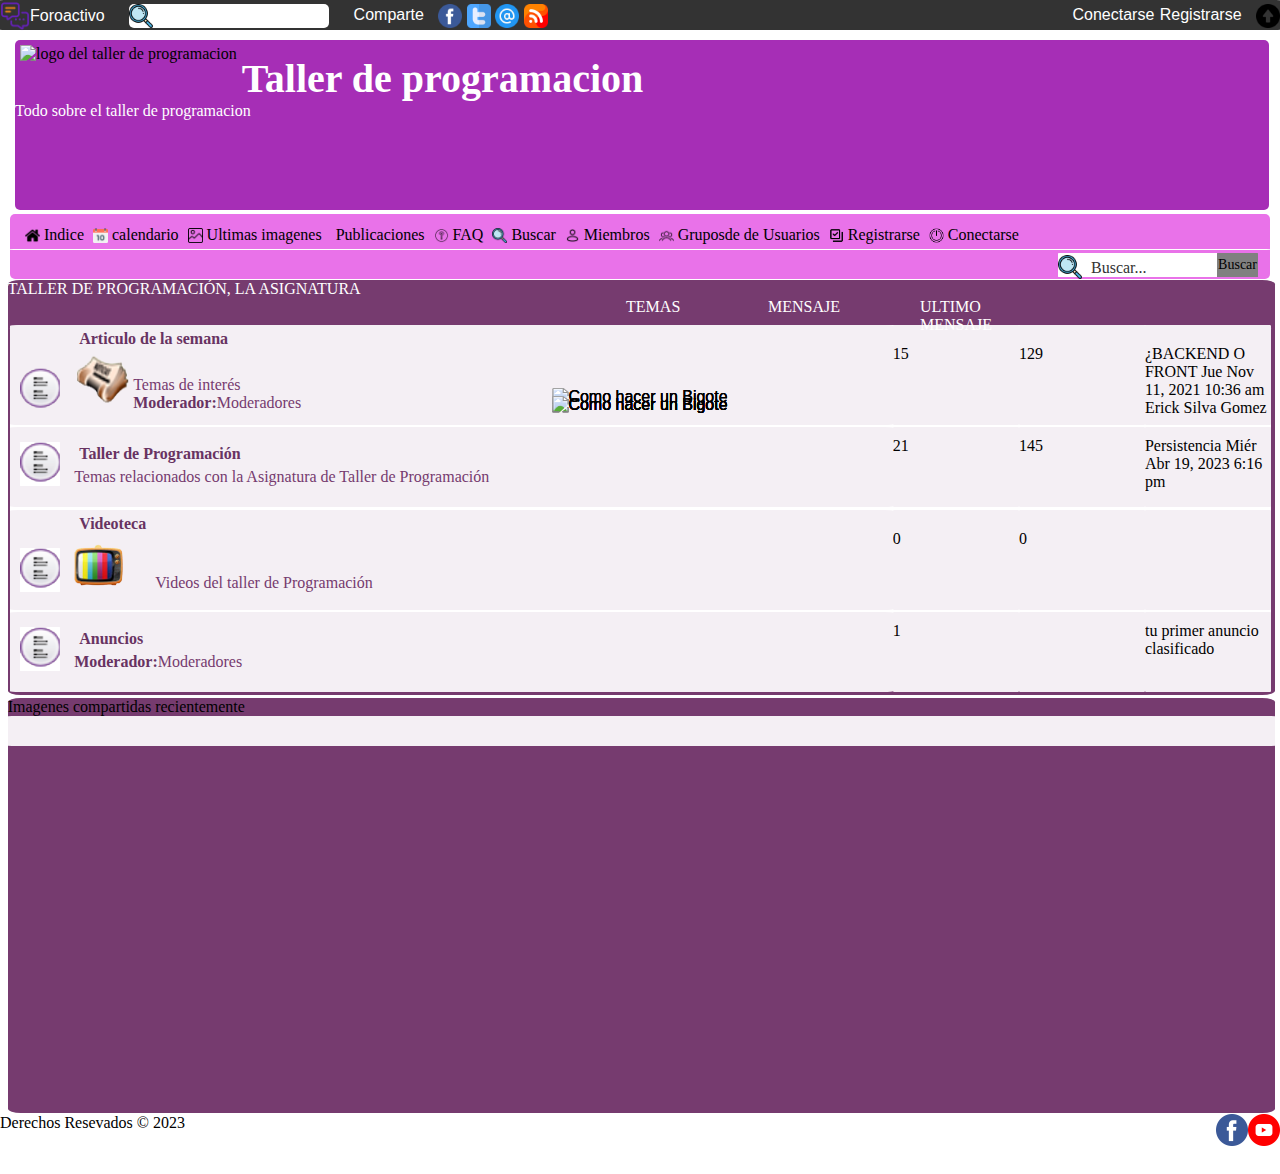
==== index.html @ 6549042c "imagenes vega" ====
<!DOCTYPE html>
<html lang="en">
<head>
    <meta charset="UTF-8">
    <meta name="viewport" content="width=device-width, initial-scale=1.0">
    <link rel="stylesheet" href="./style.css">
    <title>Taller de programacion</title>
</head>
<body style="margin-top: 30px;">
    <contenedor>
        <div class="toolbar">
            <div class="foroactivo-izquierda">
                <div class="foroactivo-icon"></div>
                <div class="foroactivo-texto">Foroactivo</div>
            </div>   
            <div class="search">
                <div class="lupa"></div>
            </div> 
            <div class="comparte">Comparte
                <div class="comparte-fb"></div>
                <div class="comparte-tw"></div>
                <div class="comparte-arroba"></div>
                <div class="comparte-rss"></div>
            </div>
            <div class="foroactivo-derecho">
                <div class="conectarse">Conectarse</div>
                <div class="registrarse">Registrarse</div>
                <div class="up"></div>
            </div>
        </div>
        <div class="header">
            <div class="logo">
                <picture>
                    <img src="https://i.servimg.com/u/f49/19/27/49/47/meet_a10.png" alt="logo del taller de programacion">
                </picture>
            </div>
            <div class="titulo">
                <h1 a>Taller de programacion</h1>
            </div>
            <p1>Todo sobre el taller de programacion</p1>
        </div>
        <div class="barradenavegacion">
            <div class="listanavegacion">
                <div class="indice"></div>
                <div class="indice-texto">Indice</div>
                <div class="calendario"></div>
                <div class="calendario-texto"> calendario</div>
                <div class="ultimasimagenes"></div>
                <div class="ultimasimagenes-texto">Ultimas imagenes</div>
                <div class="publicaciones-texto">Publicaciones</div>
                <div class="help"></div>
                <div class="help-texto">FAQ</div>
                <div class="buscar"></div>
                <div class="buscar-texto">Buscar</div>
                <div class="user"></div>
                <div class="user-texto">Miembros</div>
                <div class="miembros"></div>
                <div class="miembros-texto">Gruposde de Usuarios</div>
                <div class="register"></div>
                <div class="register-texto">Registrarse</div>
                <div class="on"></div>
                <div class="on-texto">Conectarse</div>
            </div>
            <div class="segundo-search">
                <div class="search2">
                    <div class="lupa2"></div>
                    <div class="search2-texto">Buscar...</div>
                    <div class="botonsearch">Buscar</div>
                </div> 
            </div>
        </div>
        <div class="taller-progra">
            <div class="Titulo-block"><p id="titulo-taller">TALLER DE PROGRAMACIÓN, LA ASIGNATURA</p></div>
        
            <div class="clasific">
                <div class="ttl-ultimos"><p id="titulo-taller">ULTIMO MENSAJE</p></div>
                <div class="ttl-mensaje"><p id="titulo-taller">MENSAJE</p></div>
                <div class="ttl-temas"><p id="titulo-taller">TEMAS</p></div>
                
                
            </div>
            
            <div class="cuadro-ops">
                <div class="articulo">
                    <div class="img-text-1">
                        <img src="./assets/button-text.png" id="img-btn-text-1">
                    </div>
                    <div class="text-titulo">
                        <p id="titulo-tllr-prg">Articulo de la semana</p>
                        <div class="img-libro"><img src="./assets/librito-p.png" id="librito"></div>
                        <div class="descrip-text">
                            <p1 id="desc-text-t">Temas de interés</p1>
                            <div class="subtext">                                                                                                                                                                                               
                                <p2 id="prrf-sup">Moderador:</p2><p3 id="prrf-sup-1">Moderadores</p3>
                            </div>
                        </div>
                         
                    </div>      
                </div>
                <div class="ultimo-cuadro"><p id="cuadro-espacio">¿BACKEND O FRONT   Jue Nov 11, 2021 10:36 am
                    Erick Silva Gomez </p></div> 
                <div class="mensaje-cuadro"><p id="cuadro-espacio">129</p></div>   
                <div class="temas-cuadro"><p id="cuadro-espacio">15</p></div>
                <div class="taller">
                    <div class="img-text-2"><img src="./assets/button-text.png" id="img-btn-text-2"></div>
                    <div class="text-titulo"><p id="titulo-tllr-prg">Taller de Programación</p>
                        <div class="descrip-text">
                            <p1 id="desc-text-t">Temas relacionados con la Asignatura de Taller de Programación</p1>
                        </div>
                    </div>
                </div>
                <div class="ultimo-cuadro-2"><p id="cuadro-espacio">Persistencia Miér Abr 19, 2023   6:16 pm</p></div> 
                <div class="mensaje-cuadro-2"><p id="cuadro-espacio">145</p></div>   
                <div class="temas-cuadro-2"><p id="cuadro-espacio">21</p></div>
                <div class="videoteca">
                    <div class="img-text-3"><img src="./assets/button-text.png" id="img-btn-text-3"></div>
                    <div class="text-titulo"><p id="titulo-tllr-prg">Videoteca</p>
                        <div class="img-tv"><img src="assets/tv-img.png" id="tv-dim"></div>
                    </div>
                    <div class="descrip-text">
                        <p1 id="desc-text-t">Videos del taller de Programación</p1><p2></p2>
                    </div>
                </div>
                <div class="ultimo-cuadro-3"><p id="cuadro-espacio"></p></div> 
                <div class="mensaje-cuadro-3"><p id="cuadro-espacio">0</p></div>   
                <div class="temas-cuadro-3"><p id="cuadro-espacio">0</p></div>
                <div class="anuncios">
                    <div class="img-text-4"><img src="./assets/button-text.png" id="img-btn-text-4"></div>
                    <div class="text-titulo"><p id="titulo-tllr-prg">Anuncios</p>
                        <div class="descrip-text"><p2 id="prrf-sup">Moderador:</p2><p3 id="prrf-sup-1">Moderadores</p3></div>
                    </div>
                </div>
                <div class="ultimo-cuadro-4"><p id="cuadro-espacio">tu primer anuncio clasificado</p></div> 
                <div class="mensaje-cuadro-4"><p id="cuadro-espacio"></p></div>   
                <div class="temas-cuadro-4"><p id="cuadro-espacio">1</p></div>
            </div>
        </div>
        <div class="imgs">
            <div class="title">
                <p id="title-imgs">Imagenes compartidas recientemente</p>
            </div>
            <div class="img-container">
                <div class="image_column">
                    <div class="image_item">
                        <img src="https://2img.net/280x/i.servimg.com/u/f61/20/51/31/27/captur11.png" loading="lazy" height="177" width="250" alt="Como hacer un Bigote">
                    </div>
                    <div class="image_item">
                        <img src="https://2img.net/280x/i.servimg.com/u/f47/20/51/31/13/mostac12.png" loading="lazy" height="153" width="250" alt="Como hacer un Bigote">
                    </div>
                    <div class="image_item">
                        <img src="https://2img.net/280x/i.servimg.com/u/f51/20/51/31/17/princi11.png" loading="lazy" height="154" width="250" alt="Como hacer un Bigote">
                    </div>
                </div>
                <div class="image_column">
                    <div class="image_item">
                        <img src="https://2img.net/280x/i.servimg.com/u/f61/20/51/31/27/captur10.png" loading="lazy" height="177" width="250" alt="Como hacer un Bigote">
                    </div>
                    <div class="image_item">
                        <img src="https://2img.net/280x/i.servimg.com/u/f90/20/48/22/73/bigote10.png" loading="lazy" height="153" width="250" alt="Como hacer un Bigote">
                    </div>
                    <div class="image_item">
                        <img src="https://2img.net/280x/i.servimg.com/u/f47/20/51/31/13/bigote13.png" loading="lazy" height="154" width="250" alt="Como hacer un Bigote">
                    </div>
                </div>
                <div class="image_column">
                    <div class="image_item">
                        <img src="https://2img.net/280x/i.servimg.com/u/f90/20/48/22/73/bigote12.png" loading="lazy" height="177" width="250" alt="Como hacer un Bigote">
                        
                    </div>
                    <div class="image_item">
                        <img src="https://2img.net/280x/i.servimg.com/u/f90/20/48/22/73/bigote11.png" loading="lazy" height="153" width="250" alt="Como hacer un Bigote">
                    </div>
                    <div class="image_item">
                        <img src="https://2img.net/280x/i.servimg.com/u/f51/20/51/31/17/2_codi11.png" loading="lazy" height="154" width="250" alt="Como hacer un Bigote">
                    </div>
                </div>
            </div>
        </div>
    </div>
        <footer>
            <div>
                <span>Derechos Resevados © 2023</span>
            </div>
            <div class="social-container">
                <a href="Colocar el perfil de facebook url"><i class="icon icon-facebook icon-accebility"></i></a>
                <a href="Colocar el perfil de youtube url"><i class="icon icon-youtube icon-accebility"></i></a>
            </div>
        </footer>
    </contenedor>
</body>
</html>
---- style.css ----
*{
    margin: 0;
    padding: 0;
    box-sizing: border-box;
    border-radius: 1%;
}
body{
    margin: 0;
    padding: 10px 0;
    background-color: #fff;
    background-attachment: scroll;
}
contenedor{
    width: 98%;
    margin: 0 auto;
    background-color: #fff;
    padding: 5px;
    min-width: 768px;
}
.toolbar{
    min-width: 980px;
    width: 100%;
    position: fixed!important;
    top: 0;
    right: 0;
    left: 0;
    height: 30px;
    background-color:#333;
    color: #fff;
    font-family: helvetica,Verdana,Arial;
    font-size: 16px;
    z-index: 20002;
}
.foroactivo-izquierda{
    display:inline-flex!important;
    visibility: visible!important;
    width: auto!important;
    height: auto!important;
    line-height: 30px!important;
    vertical-align: middle  ;
}
.foroactivo-icon{
    visibility: visible!important;
    background-repeat: no-repeat;
    background-image: url(/assets/img1.png);
    background-size: 30px;
    width: 30px;
    height: 30px;
}
.foroactivo-texto{
    vertical-align: middle;
    visibility: visible!important;
    text-decoration: none!important;
    line-height: 30px!important;
}
.search{
    margin-left: 20px;
    vertical-align: middle;
    height: 24px;
    background-color: white;
    width: 200px;
    display: inline-block;
    border-radius: 5px;
    line-height: 24 px;
}
.lupa{
    background-repeat: no-repeat;
    background-image: url(/assets/img2.png);
    background-size: 24px;
    width: 24px;
    height: 24px;
}
.comparte{
    margin-left: 20px;
    font-size: 16px;
    line-height: 30px;
    display: inline-block;
}
.comparte-fb{
    margin-left: 10px;
    background-image: url(/assets/facebook.png);
    background-size: 24px;
    width: 24px;
    height: 24px;
    background-repeat: no-repeat;
    display: inline-block;
    vertical-align: middle;
}
.comparte-tw{
    background-image: url(/assets/twitter.png);
    background-size: 24px;
    width: 24px;
    height: 24px;
    background-repeat: no-repeat;
    display: inline-block;
    vertical-align: middle;

}
.comparte-arroba{
    background-image: url(/assets/arroba.png);
    background-size: 24px;
    width: 24px;
    height: 24px;
    background-repeat: no-repeat;
    display: inline-block;
    vertical-align: middle;

}
.comparte-rss{
    background-image: url(/assets/rss.png);
    background-size: 24px;
    width: 24px;
    height: 24px;
    background-repeat: no-repeat;
    display: inline-block;
    vertical-align: middle;
}
.foroactivo-derecho{
    font-size: 16px;
    vertical-align: middle;
    float: right;
}
.conectarse{
    margin-left: 10px;
    line-height: 30px;
    display: inline-block;
}
.registrarse{
    margin-left: 1px;
    line-height: 30px;
    display: inline-block;
}
.up{
    background-image: url(/assets/up.png);
    background-repeat: no-repeat;
    background-size: 24px;
    width: 24px;
    height: 24px;
    margin-left: 10px;
    display: inline-block;
    vertical-align: middle;
}
.header{
    margin-left: 10px;
    margin-right: 10px;
    border-radius: 5px;
    display: inline-block;
    background-color: rgb(166, 46, 182);
    width: 98%;
    height: 170px;
    margin-bottom: 4px;
}   
.logo{
    float: left;
    padding: 5px;

}

.titulo{
    color: #fff;
    font-size: 20px;
    font-weight: 700;
    padding-top: 15px;
}
p1{
    color: #fff;
}
.barradenavegacion{
    display: block;
    clear: both;
    background-color: rgb(233, 114, 233);
    padding: 0 10px;
    height: 65px;
    margin-top: 0 -10px;
    border-bottom: 1px;
    text-align: left;
    line-height: 65px;
    margin-left: 10px;
    margin-right: 10px;
    border-radius: 5px;
    box-sizing: border-box;
    position: relative;
}
.listanavegacion{
    margin: 5px auto;
    width: auto;
    height: 30px;
    box-sizing: border-box;
    vertical-align: middle;
    display: inline-block;
    line-height: 30px;
    position: absolute;
    top: 0px;
}
.indice{
    background-image: url(/assets/home.png);
    background-repeat: no-repeat;
    background-size: 15px;
    width: 15px;
    height: 15px;
    margin-left: 5px;
    display: inline-block;
    vertical-align: middle;
}
.indice-texto{
    display: inline-block;
    vertical-align: middle;
    width: auto;
    height: 30px;
}
.calendario{
    margin-left: 10px;
    background-image: url(/assets/calendar.png);
    background-size: 15px;
    width: 15px;
    height: 15px;
    margin-left: 5px;
    display: inline-block;
    vertical-align: middle;
}
.calendario-texto{
    display: inline-block;
    vertical-align: middle;
    width: auto;
    height: 30px;
}
.ultimasimagenes{
    margin-left: 10px;
    background-image: url(/assets/image.png);
    background-size: 15px;
    width: 15px;
    height: 15px;
    margin-left: 5px;
    display: inline-block;
    vertical-align: middle;
}
.ultimasimagenes-texto{
    display: inline-block;
    vertical-align: middle;
    width: auto;
    height: 30px;
}
.publicaciones-texto{
    margin-left: 10px;
    display: inline-block;
    vertical-align: middle;
    width: auto;
    height: 30px;  
}
.help{
    margin-left: 10px;
    background-image: url(/assets/help.png);
    background-size: 15px;
    width: 15px;
    height: 15px;
    margin-left: 5px;
    display: inline-block;
    vertical-align: middle;
}
.help-texto{
    display: inline-block;
    vertical-align: middle;
    width: auto;
    height: 30px;
}
.buscar{
    margin-left: 10px;
    background-image: url(/assets/img2.png);
    background-size: 15px;
    width: 15px;
    height: 15px;
    margin-left: 5px;
    display: inline-block;
    vertical-align: middle;
}
.buscar-texto{
    display: inline-block;
    vertical-align: middle;
    width: auto;
    height: 30px;
}
.user{
    margin-left: 10px;
    background-image: url(/assets/user.png);
    background-size: 15px;
    width: 15px;
    height: 15px;
    margin-left: 5px;
    display: inline-block;
    vertical-align: middle;
}
.user-texto{
    display: inline-block;
    vertical-align: middle;
    width: auto;
    height: 30px;
}
.miembros{
    margin-left: 10px;
    background-image: url(/assets/member.png);
    background-size: 15px;
    width: 15px;
    height: 15px;
    margin-left: 5px;
    display: inline-block;
    vertical-align: middle;
}
.miembros-texto{
    display: inline-block;
    vertical-align: middle;
    width: auto;
    height: 30px;
}
.register{
    margin-left: 10px;
    background-image: url(/assets/check.png);
    background-size: 15px;
    width: 15px;
    height: 15px;
    margin-left: 5px;
    display: inline-block;
    vertical-align: middle;
}
.register-texto{
    display: inline-block;
    vertical-align: middle;
    width: auto;
    height: 30px;
}
.on{
    margin-left: 10px;
    background-image: url(/assets/on.png);
    background-size: 15px;
    width: 15px;
    height: 15px;
    margin-left: 5px;
    display: inline-block;
    vertical-align: middle;
}
.on-texto{
    display: inline-block;
    vertical-align: middle;
    width: auto;
    height: 30px;
}
.segundo-search{
    display:inline-block;
    align-items: center;
    margin-left: 15px;
    padding: 0 10px;
    width: 100%;
    height: 30px;
    box-sizing:border-box;
    line-height: 30px;
    position: absolute;
    right: 0;
    bottom: 0;
    border-top:1px solid white ;
}
.search2{
    float: right;
    margin-top: 3px;
    margin-right: 2px;
    vertical-align:middle;
    height: 24px;
    background-color: white;
    width: 200px;
    line-height: 24 px;
    border-color: #333;
    border-width:3px ;
}
.lupa2{
    display: inline-block;
    background-repeat: no-repeat;
    background-image: url(/assets/img2.png);
    background-size: 24px;
    width: 24px;
    height: 24px;
}
.search2-texto{
    display: inline-block;
    margin-left: 5px;
    vertical-align:super;
    color: #333;
}
.botonsearch{
    float: right;
    vertical-align: middle;
    background-color:gray;
    padding: 1px 1px;
    color: black;
    line-height: 22px;
    margin-left: 10px;
    width:auto;
    margin-bottom: 1px;
    font-size: 14px;
}
.hero{
    background-color: white;
}
footer{
    display:flex;
    justify-content: space-between;
}
.social-container{
    display:flex;
}
.icon-facebook{
background: url(./assets/facebook.png) no-repeat top left;
background-size:32px;
}
.icon-youtube{
background: url(./assets/youtube.png)no-repeat top left;
background-size:32px;
}
.icon-accebility{
    display:flex;
    width:32px;
    height: 32px;
    background-position:0 0
}

/*JOSUE WILLIAM*/
.taller-progra{
    display: inline-block;
    width: 99%;
    height: 415px;
    margin-top: 0.1%;
    margin-left: 0.6%;
    margin-right: 0.6%;
    margin-block-end: 0.1%;
    background-color: #763B6F;
}
#titulo-taller{
    color: white;
}

.Titulo-block{
    display: inline-block;
}
.clasific{
    display: inline-block;
    
    width:80%;
    height: 20px;
}
.temas-cuadro{
    float: right;
    display: flex;
    background-color: #F4EFF4;
    width:10%;
    height: 100px;
    justify-content: center;
  align-items: center;
}
.mensaje-cuadro{
    float: right;
    display: flex;
    background-color: #F4EFF4;
    width:10%;
    height: 100px;
    justify-content: center;
  align-items: center;
}
.ultimo-cuadro{
    float: right;
    display: flex;
    background-color: #F4EFF4;
    width:10%;
    height: 100px;
    justify-content: center;
  align-items: center;
}

#cuadro-espacio{
    
    width:450px;
    height: 60px;
}
.espacio{
    display: inline-block;
    width:50px;
    height: 10px;
    background-color: red;
}
.ttl-temas{
    float: right;
    width:14%;
    height: 100px;
}
.ttl-mensaje{
    float: right;
    width:15%;
    height: 100px;
}
.ttl-ultimos{
    float: right;
    width:10%;
    height: 100px;
}
.cuadro-ops{
    display: block;
    width:99.5%;
    height: 350px;
    margin: 0.2%;
    background-color: white;
}


#titulo-tllr-prg{
    margin: 5px;
    color: #683362;
    font-weight: bold;
}

.articulo{
    display: inline-block;
    width:70%;
    height: 100px;
    margin-top: 0%;
    margin-left: 0%;
    margin-right: 0%;
    background-color: #F4EFF4;
}
.img-text-1{
    display: inline-block;
    margin-top: 10px;
    margin-bottom: 30px;
    margin-left: 10px;
    margin-right: 10px;
}
#img-btn-text-1{
    width: 40px;
    height: 40px;
}
.text-titulo{
    display: inline-block;
}
.img-libro{
    display: inline-block;
}
#librito{
    width: 55px;
    height: 55px;
}
.descrip-text{
    display: inline-block;
}
#desc-text-t{
    color: #763B6F;
}
#prrf-sup{
    color: #683362;
    font-weight: bold;
}
#prrf-sup-1{
    color: #763B6F;
}


.taller{
    display: inline-block;
    width:70%;
    height: 80px;
    margin-top: 0.2%;
    margin-left: 0%;
    margin-right: 0%;
    background-color: #F4EFF4;
}
.img-text-2{
    display: inline-block;
    margin-top: 15px;
    margin-bottom: 30px;
    margin-left: 10px;
    margin-right: 10px;
    background-color: white;
}
#img-btn-text-2{
    width: 40px;
    height: 40px;
}
.temas-cuadro-2{
    margin-top: 0.2%;
    float: right;
    display: flex;
    background-color: #F4EFF4;
    width:10%;
    height: 80px;
    justify-content: center;
  align-items: center;
}
.mensaje-cuadro-2{
    margin-top: 0.2%;
    float: right;
    display: flex;
    background-color: #F4EFF4;
    width:10%;
    height: 80px;
    justify-content: center;
  align-items: center;
}
.ultimo-cuadro-2{
    margin-top: 0.2%;
    float: right;
    display: flex;
    background-color: #F4EFF4;
    width:10%;
    height: 80px;
    justify-content: center;
  align-items: center;
}



.videoteca{
    display: inline-block;
    width:70%;
    height: 100px;
    margin-top: 0.2%;
    margin-left: 0%;
    margin-right: 0%;
    background-color: #F4EFF4;
}
.img-text-3{
    display: inline-block;
    margin-top: 15px;
    margin-bottom: 30px;
    margin-left: 10px;
    margin-right: 10px;
    background-color: white;
}
#img-btn-text-3{
    width: 40px;
    height: 40px;
}
#tv-dim{
    width: 50px;
    height: 50px;
}
.temas-cuadro-3{
    margin-top: 0.2%;
    float: right;
    display: flex;
    background-color: #F4EFF4;
    width:10%;
    height: 100px;
    justify-content: center;
  align-items: center;
}
.mensaje-cuadro-3{
    margin-top: 0.2%;
    float: right;
    display: flex;
    background-color: #F4EFF4;
    width:10%;
    height: 100px;
    justify-content: center;
  align-items: center;
}
.ultimo-cuadro-3{
    margin-top: 0.2%;
    float: right;
    display: flex;
    background-color: #F4EFF4;
    width:10%;
    height: 100px;
    justify-content: center;
  align-items: center;
}


.anuncios{
    display: inline-block;
    width:70%;
    height: 80px;
    margin-top: 0.2%;
    margin-left: 0%;
    margin-right: 0%;
    background-color: #F4EFF4;
}
.img-text-4{
    display: inline-block;
    margin-top: 15px;
    margin-bottom: 30px;
    margin-left: 10px;
    margin-right: 10px;
    background-color: white;
}
#img-btn-text-4{
    width: 40px;
    height: 40px;
}
.temas-cuadro-4{
    margin-top: 0.2%;
    float: right;
    display: flex;
    background-color: #F4EFF4;
    width:10%;
    height: 80px;
    justify-content: center;
  align-items: center;
}
.mensaje-cuadro-4{
    margin-top: 0.2%;
    float: right;
    display: flex;
    background-color: #F4EFF4;
    width:10%;
    height: 80px;
    justify-content: center;
  align-items: center;
}
.ultimo-cuadro-4{
    margin-top: 0.2%;
    float: right;
    display: flex;
    background-color: #F4EFF4;
    width:10%;
    height: 80px;
    justify-content: center;
  align-items: center;
}
.imgs{
    display: inline-block;
    width: 99%;
    height: 415px;
    margin-top: 0.1%;
    margin-left: 0.6%;
    margin-right: 0.6%;
    margin-block-end: 0.1%;
    background-color: #763B6F;
}
.img-container{
    display: flex;
    flex-direction: column;
    flex-wrap: nowrap;
    justify-content: space-around;
    padding: 15px;
    overflow: hidden auto;
    font-family: Arial,Helvetica,sans-serif;
    background-color: #F4EFF4;
}
.img-container .img-column{
    float: left;
    margin: 10px;
}
.img-container .img-item{
    position: relative;
    width: var(--image-item-width);
    height: fit-content;
    padding: 0;
    opacity: 1;
    margin: 0 0 15px;
    box-sizing: border-box;
    overflow: hidden;
    box-shadow: 0 -2px 12px rgba(0,0,0,0.3);
    break-inside: avoid;
    transition: filter .2s,opacity .2s;
}
.img-container img{
    position: absolute;
    height: auto;
    width: inherit;
    top: 50%;
    left: 50%;
    transform: translate(-50%,-50%);
    transition: transform .4s;
}
img{
    
}
/**/
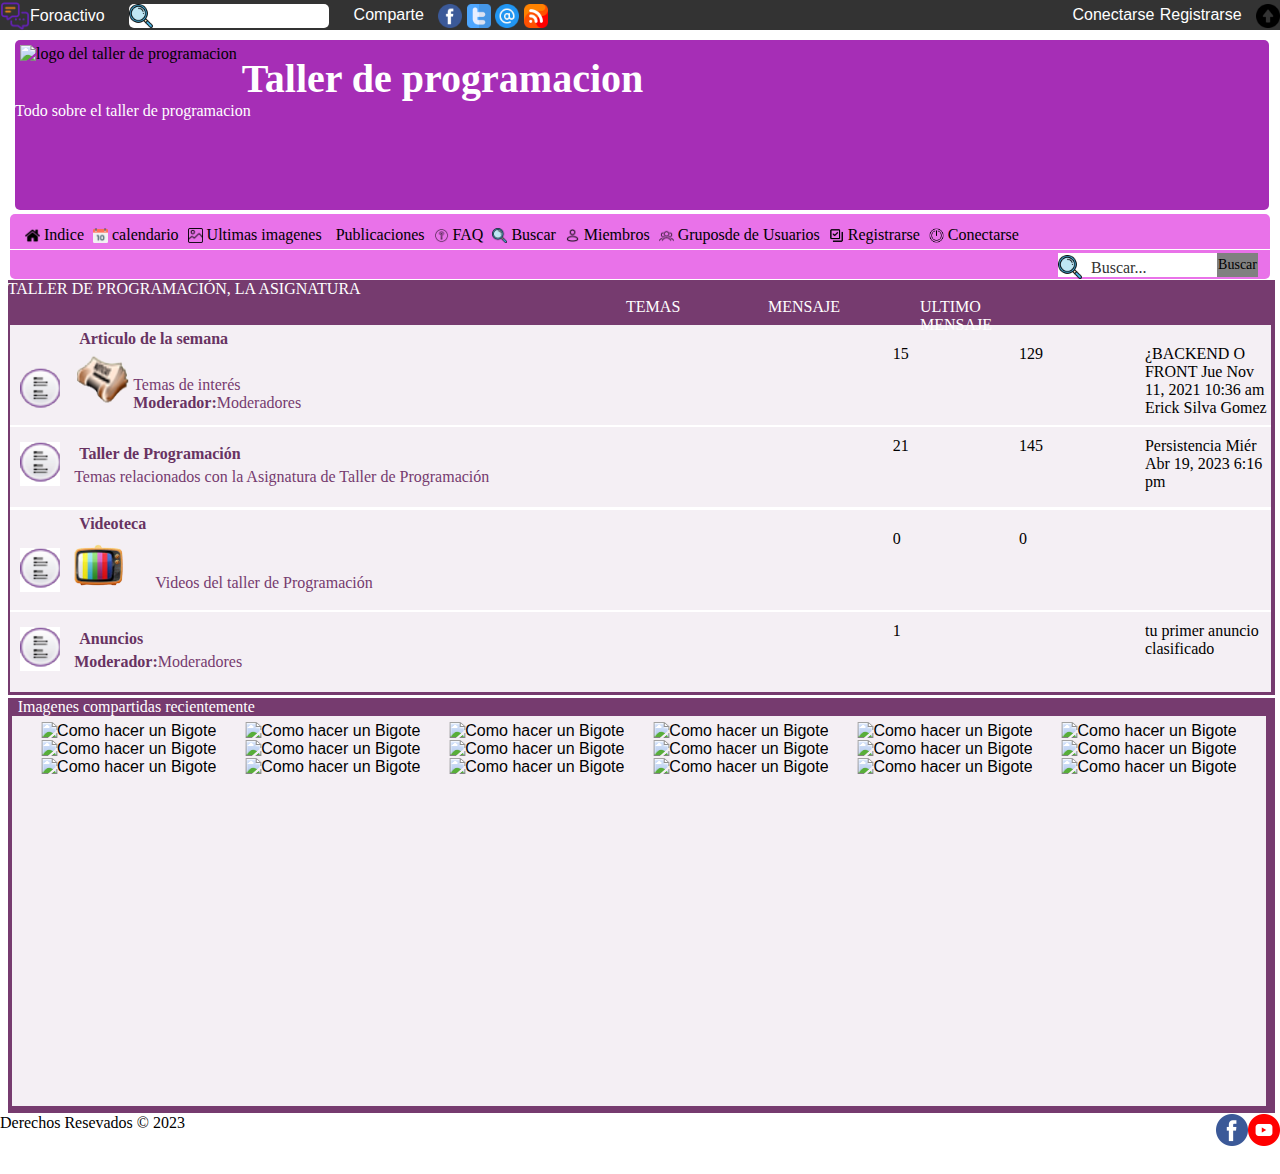
==== commit 580ca23c: "imgs vega 02" ====
--- a/index.html
+++ b/index.html
@@ -4,6 +4,7 @@
     <meta charset="UTF-8">
     <meta name="viewport" content="width=device-width, initial-scale=1.0">
     <link rel="stylesheet" href="./style.css">
+    <link rel="icon" href="assets/58534.png">
     <title>Taller de programacion</title>
 </head>
 <body style="margin-top: 30px;">
@@ -135,6 +136,7 @@
                 <div class="temas-cuadro-4"><p id="cuadro-espacio">1</p></div>
             </div>
         </div>
+        
         <div class="imgs">
             <div class="title">
                 <p id="title-imgs">Imagenes compartidas recientemente</p>
@@ -160,6 +162,42 @@
                     </div>
                     <div class="image_item">
                         <img src="https://2img.net/280x/i.servimg.com/u/f47/20/51/31/13/bigote13.png" loading="lazy" height="154" width="250" alt="Como hacer un Bigote">
+                    </div>
+                </div>
+                <div class="image_column">
+                    <div class="image_item">
+                        <img src="https://2img.net/280x/i.servimg.com/u/f90/20/48/22/73/bigote12.png" loading="lazy" height="177" width="250" alt="Como hacer un Bigote">
+                        
+                    </div>
+                    <div class="image_item">
+                        <img src="https://2img.net/280x/i.servimg.com/u/f90/20/48/22/73/bigote11.png" loading="lazy" height="153" width="250" alt="Como hacer un Bigote">
+                    </div>
+                    <div class="image_item">
+                        <img src="https://2img.net/280x/i.servimg.com/u/f51/20/51/31/17/2_codi11.png" loading="lazy" height="154" width="250" alt="Como hacer un Bigote">
+                    </div>
+                </div>
+                <div class="image_column">
+                    <div class="image_item">
+                        <img src="https://2img.net/280x/i.servimg.com/u/f90/20/48/22/73/bigote12.png" loading="lazy" height="177" width="250" alt="Como hacer un Bigote">
+                        
+                    </div>
+                    <div class="image_item">
+                        <img src="https://2img.net/280x/i.servimg.com/u/f90/20/48/22/73/bigote11.png" loading="lazy" height="153" width="250" alt="Como hacer un Bigote">
+                    </div>
+                    <div class="image_item">
+                        <img src="https://2img.net/280x/i.servimg.com/u/f51/20/51/31/17/2_codi11.png" loading="lazy" height="154" width="250" alt="Como hacer un Bigote">
+                    </div>
+                </div>
+                <div class="image_column">
+                    <div class="image_item">
+                        <img src="https://2img.net/280x/i.servimg.com/u/f90/20/48/22/73/bigote12.png" loading="lazy" height="177" width="250" alt="Como hacer un Bigote">
+                        
+                    </div>
+                    <div class="image_item">
+                        <img src="https://2img.net/280x/i.servimg.com/u/f90/20/48/22/73/bigote11.png" loading="lazy" height="153" width="250" alt="Como hacer un Bigote">
+                    </div>
+                    <div class="image_item">
+                        <img src="https://2img.net/280x/i.servimg.com/u/f51/20/51/31/17/2_codi11.png" loading="lazy" height="154" width="250" alt="Como hacer un Bigote">
                     </div>
                 </div>
                 <div class="image_column">
--- a/style.css
+++ b/style.css
@@ -2,7 +2,6 @@
     margin: 0;
     padding: 0;
     box-sizing: border-box;
-    border-radius: 1%;
 }
 body{
     margin: 0;
@@ -718,8 +717,9 @@
     width:10%;
     height: 80px;
     justify-content: center;
-  align-items: center;
-}
+    align-items: center;
+}
+/*vega*/
 .imgs{
     display: inline-block;
     width: 99%;
@@ -731,10 +731,13 @@
     background-color: #763B6F;
 }
 .img-container{
-    display: flex;
-    flex-direction: column;
+    margin-left: 4px;
+    display: flex;
+    flex-direction: row;
     flex-wrap: nowrap;
     justify-content: space-around;
+    height: 390px;
+    width: 99%;
     padding: 15px;
     overflow: hidden auto;
     font-family: Arial,Helvetica,sans-serif;
@@ -753,12 +756,9 @@
     margin: 0 0 15px;
     box-sizing: border-box;
     overflow: hidden;
-    box-shadow: 0 -2px 12px rgba(0,0,0,0.3);
-    break-inside: avoid;
-    transition: filter .2s,opacity .2s;
 }
 .img-container img{
-    position: absolute;
+    position: relative;
     height: auto;
     width: inherit;
     top: 50%;
@@ -766,7 +766,8 @@
     transform: translate(-50%,-50%);
     transition: transform .4s;
 }
-img{
-    
+.title{
+    margin-left: 10px;
+    color: white;
 }
 /**/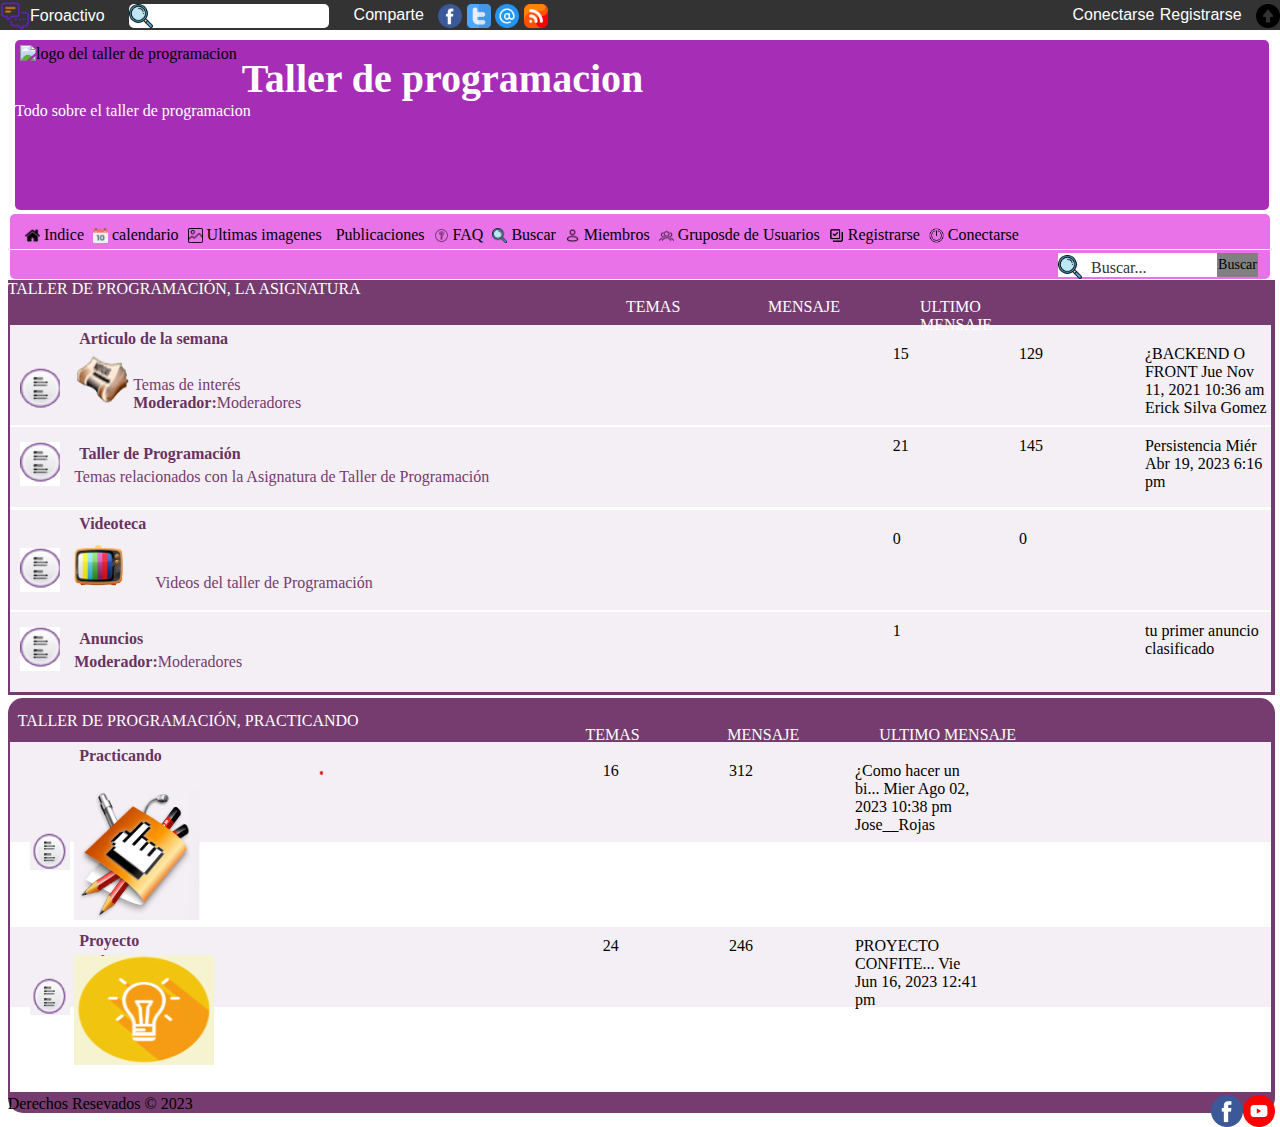
==== commit 0ba68222: "modificado" ====
--- a/index.html
+++ b/index.html
@@ -4,7 +4,6 @@
     <meta charset="UTF-8">
     <meta name="viewport" content="width=device-width, initial-scale=1.0">
     <link rel="stylesheet" href="./style.css">
-    <link rel="icon" href="assets/58534.png">
     <title>Taller de programacion</title>
 </head>
 <body style="margin-top: 30px;">
@@ -136,85 +135,46 @@
                 <div class="temas-cuadro-4"><p id="cuadro-espacio">1</p></div>
             </div>
         </div>
+        <div class="taller-progra_practicando">
+            <div class="Titulo-block"><p id="titulo-taller_pro">TALLER DE PROGRAMACIÓN, PRACTICANDO</p></div>
         
-        <div class="imgs">
-            <div class="title">
-                <p id="title-imgs">Imagenes compartidas recientemente</p>
+            <div class="clasific">
+                <div class="tt-ultimos"><p id="titulo-taller_pro">ULTIMO MENSAJE</p></div>
+                <div class="tt-mensaje"><p id="titulo-taller_pro">MENSAJE</p></div>
+                <div class="tt-temas"><p id="titulo-taller_pro">TEMAS</p></div>
+                
             </div>
-            <div class="img-container">
-                <div class="image_column">
-                    <div class="image_item">
-                        <img src="https://2img.net/280x/i.servimg.com/u/f61/20/51/31/27/captur11.png" loading="lazy" height="177" width="250" alt="Como hacer un Bigote">
+            
+            <div class="cuadro-op">
+                <div class="practicando">
+                    <div class="img-general">
+                        <img src="./assets/gibujogeneral.png" id="img-btn-general-1">
                     </div>
-                    <div class="image_item">
-                        <img src="https://2img.net/280x/i.servimg.com/u/f47/20/51/31/13/mostac12.png" loading="lazy" height="153" width="250" alt="Como hacer un Bigote">
+                    <div class="text-titulo">
+                        <p id="titulo-tllr-prg">Practicando</p>
+                        <div class="img-practica"><img src="./assets/PRACTICANDO.png" id="practica"></div>
+                        
+                    </div>      
+                </div>
+                <div class="ultimo-cuadrox"><p id="cuadro-espacio1">¿Como hacer un bi...   Mier Ago 02, 2023 10:38 pm
+                    Jose__Rojas </p></div> 
+                <div class="mensaje-cuadrox"><p id="cuadro-espacio1">312</p></div>   
+                <div class="temas-cuadrox"><p id="cuadro-espacio1">16</p></div>
+                <div class="proyec">
+                    <div class="img-general">
+                        <img src="./assets/gibujogeneral.png" id="img-btn-general-2">
                     </div>
-                    <div class="image_item">
-                        <img src="https://2img.net/280x/i.servimg.com/u/f51/20/51/31/17/princi11.png" loading="lazy" height="154" width="250" alt="Como hacer un Bigote">
-                    </div>
+                    <div class="text-titulo">
+                        <p id="titulo-tllr-prg">Proyecto</p>
+                        <div class="img-proyecc"><img src="./assets/proyectos.png" id="proyectito"></div>
+                        
+                    </div> 
                 </div>
-                <div class="image_column">
-                    <div class="image_item">
-                        <img src="https://2img.net/280x/i.servimg.com/u/f61/20/51/31/27/captur10.png" loading="lazy" height="177" width="250" alt="Como hacer un Bigote">
-                    </div>
-                    <div class="image_item">
-                        <img src="https://2img.net/280x/i.servimg.com/u/f90/20/48/22/73/bigote10.png" loading="lazy" height="153" width="250" alt="Como hacer un Bigote">
-                    </div>
-                    <div class="image_item">
-                        <img src="https://2img.net/280x/i.servimg.com/u/f47/20/51/31/13/bigote13.png" loading="lazy" height="154" width="250" alt="Como hacer un Bigote">
-                    </div>
-                </div>
-                <div class="image_column">
-                    <div class="image_item">
-                        <img src="https://2img.net/280x/i.servimg.com/u/f90/20/48/22/73/bigote12.png" loading="lazy" height="177" width="250" alt="Como hacer un Bigote">
-                        
-                    </div>
-                    <div class="image_item">
-                        <img src="https://2img.net/280x/i.servimg.com/u/f90/20/48/22/73/bigote11.png" loading="lazy" height="153" width="250" alt="Como hacer un Bigote">
-                    </div>
-                    <div class="image_item">
-                        <img src="https://2img.net/280x/i.servimg.com/u/f51/20/51/31/17/2_codi11.png" loading="lazy" height="154" width="250" alt="Como hacer un Bigote">
-                    </div>
-                </div>
-                <div class="image_column">
-                    <div class="image_item">
-                        <img src="https://2img.net/280x/i.servimg.com/u/f90/20/48/22/73/bigote12.png" loading="lazy" height="177" width="250" alt="Como hacer un Bigote">
-                        
-                    </div>
-                    <div class="image_item">
-                        <img src="https://2img.net/280x/i.servimg.com/u/f90/20/48/22/73/bigote11.png" loading="lazy" height="153" width="250" alt="Como hacer un Bigote">
-                    </div>
-                    <div class="image_item">
-                        <img src="https://2img.net/280x/i.servimg.com/u/f51/20/51/31/17/2_codi11.png" loading="lazy" height="154" width="250" alt="Como hacer un Bigote">
-                    </div>
-                </div>
-                <div class="image_column">
-                    <div class="image_item">
-                        <img src="https://2img.net/280x/i.servimg.com/u/f90/20/48/22/73/bigote12.png" loading="lazy" height="177" width="250" alt="Como hacer un Bigote">
-                        
-                    </div>
-                    <div class="image_item">
-                        <img src="https://2img.net/280x/i.servimg.com/u/f90/20/48/22/73/bigote11.png" loading="lazy" height="153" width="250" alt="Como hacer un Bigote">
-                    </div>
-                    <div class="image_item">
-                        <img src="https://2img.net/280x/i.servimg.com/u/f51/20/51/31/17/2_codi11.png" loading="lazy" height="154" width="250" alt="Como hacer un Bigote">
-                    </div>
-                </div>
-                <div class="image_column">
-                    <div class="image_item">
-                        <img src="https://2img.net/280x/i.servimg.com/u/f90/20/48/22/73/bigote12.png" loading="lazy" height="177" width="250" alt="Como hacer un Bigote">
-                        
-                    </div>
-                    <div class="image_item">
-                        <img src="https://2img.net/280x/i.servimg.com/u/f90/20/48/22/73/bigote11.png" loading="lazy" height="153" width="250" alt="Como hacer un Bigote">
-                    </div>
-                    <div class="image_item">
-                        <img src="https://2img.net/280x/i.servimg.com/u/f51/20/51/31/17/2_codi11.png" loading="lazy" height="154" width="250" alt="Como hacer un Bigote">
-                    </div>
-                </div>
-            </div>
+                <div class="ultimo-cuadro-2"><p id="cuadro-espacio1">PROYECTO CONFITE... Vie Jun 16, 2023   12:41 pm</p></div> 
+                <div class="mensaje-cuadro-2"><p id="cuadro-espacio1">246</p></div>   
+                <div class="temas-cuadro-2"><p id="cuadro-espacio1">24</p></div>
+             
         </div>
-    </div>
         <footer>
             <div>
                 <span>Derechos Resevados © 2023</span>
--- a/style.css
+++ b/style.css
@@ -717,10 +717,11 @@
     width:10%;
     height: 80px;
     justify-content: center;
-    align-items: center;
-}
-/*vega*/
-.imgs{
+  align-items: center;
+}
+/**/
+/*BEYMAR*/
+.taller-progra_practicando{
     display: inline-block;
     width: 99%;
     height: 415px;
@@ -729,45 +730,208 @@
     margin-right: 0.6%;
     margin-block-end: 0.1%;
     background-color: #763B6F;
-}
-.img-container{
-    margin-left: 4px;
-    display: flex;
-    flex-direction: row;
-    flex-wrap: nowrap;
-    justify-content: space-around;
-    height: 390px;
-    width: 99%;
-    padding: 15px;
-    overflow: hidden auto;
-    font-family: Arial,Helvetica,sans-serif;
-    background-color: #F4EFF4;
-}
-.img-container .img-column{
-    float: left;
-    margin: 10px;
-}
-.img-container .img-item{
+    border-radius: 15px;
+
+}
+#titulo-taller_pro{
+    color: white;
+    float: right;
+    width:100%;
+    height: 10px;
     position: relative;
-    width: var(--image-item-width);
-    height: fit-content;
-    padding: 0;
-    opacity: 1;
-    margin: 0 0 15px;
-    box-sizing: border-box;
-    overflow: hidden;
-}
-.img-container img{
+    left: 10px;
+    top: 10px;
+}
+
+.Titulo-block{
+    display: inline-block;
+}
+.clasific{
+    display: inline-block;
+    
+    width:80%;
+    height: 20px;
+}
+.temas-cuadrox{
+    float: right;
+    display: flex;
+    background-color: #F4EFF4;
+    width:10%;
+    height: 100px;
+    justify-content: center;
+  align-items: center;
+}
+.mensaje-cuadrox{
+    float: right;
+    display: flex;
+    background-color: #F4EFF4;
+    width:10%;
+    height: 100px;
+    justify-content: center;
+  align-items: center;
+}
+.ultimo-cuadrox{
+    float: right;
+    display: flex;
+    background-color: #F4EFF4;
+    width:10%;
+    height: 100px;
+    justify-content: center;
+    align-items: center;
+}
+
+#cuadro-espacio1{
+    
+    width:450px;
+    height: 60px;
     position: relative;
-    height: auto;
-    width: inherit;
-    top: 50%;
-    left: 50%;
-    transform: translate(-50%,-50%);
-    transition: transform .4s;
-}
-.title{
-    margin-left: 10px;
-    color: white;
-}
-/**/+    right: 290px;
+    
+}
+.espacio{
+    display: inline-block;
+    width:50px;
+    height: 10px;
+    background-color: red;
+}
+.tt-temas{
+    float: right;
+    width:14%;
+    height: 100px;
+}
+.tt-mensaje{
+    float: right;
+    width:15%;
+    height: 100px;
+}
+.tt-ultimos{
+    float: right;
+    width: 15%;
+    height: 100px;
+}
+.cuadro-op{
+    display: block;
+    width:99.5%;
+    height: 350px;
+    margin: 0.2%;
+    background-color: white;
+}
+
+
+#titulo-tllr-prg{
+    margin: 5px;
+    color: #683362;
+    font-weight: bold;
+}
+
+.practicando{
+    display: inline-block;
+    width:70%;
+    height: 100px;
+    margin-top: 0%;
+    margin-left: 0%;
+    margin-right: 0%;
+    background-color: #F4EFF4;
+}
+.img-general{
+    display: inline-block;
+    margin-top: 10px;
+    margin-bottom: 30px;
+    margin-left: 10px;
+    margin-right: 10px;
+    position: relative;
+    left: 10px;
+    top: -50px;
+}
+#img-btn-general-1{
+    width: 40px;
+    height: 40px;
+   
+}
+.text-titulo{
+    display: inline-block;
+}
+.img-practica{
+    display: inline-block;
+}
+#practica{
+    width: 250px;
+    height: 150px;
+}
+.descrip-text{
+    display: inline-block;
+}
+#desc-text-t{
+    color: #763B6F;
+}
+#prrf-sup{
+    color: #683362;
+    font-weight: bold;
+}
+#prrf-sup-1{
+    color: #763B6F;
+}
+
+
+.proyec{
+    display: inline-block;
+    width:70%;
+    height: 80px;
+    margin-top: 0.2%;
+    margin-left: 0%;
+    margin-right: 0%;
+    background-color: #F4EFF4;
+}
+.img-general{
+    display: inline-block;
+    
+   
+    
+    margin-top: 15px;
+    margin-bottom: 30px;
+    margin-left: 10px;
+    margin-right: 10px;
+    background-color: white;
+}
+#img-btn-general-2{
+    width: 40px;
+    height: 40px;
+}
+.img-proyecc{
+    display: inline-block;
+}
+#proyectito{
+    width: 140px;
+    height: 110px;
+}
+.temas-cuadrox-2{
+    margin-top: 0.2%;
+    float: right;
+    display: flex;
+    background-color: #F4EFF4;
+    width:10%;
+    height: 80px;
+    justify-content: center;
+  align-items: center;
+}
+.mensaje-cuadrox-2{
+    margin-top: 0.2%;
+    float: right;
+    display: flex;
+    background-color: #F4EFF4;
+    width:10%;
+    height: 80px;
+    justify-content: center;
+  align-items: center;
+}
+.ultimo-cuadrox-2{
+    margin-top: 0.2%;
+    float: right;
+    display: flex;
+    background-color: #F4EFF4;
+    width:10%;
+    height: 80px;
+    justify-content: center;
+    align-items: center;
+    
+}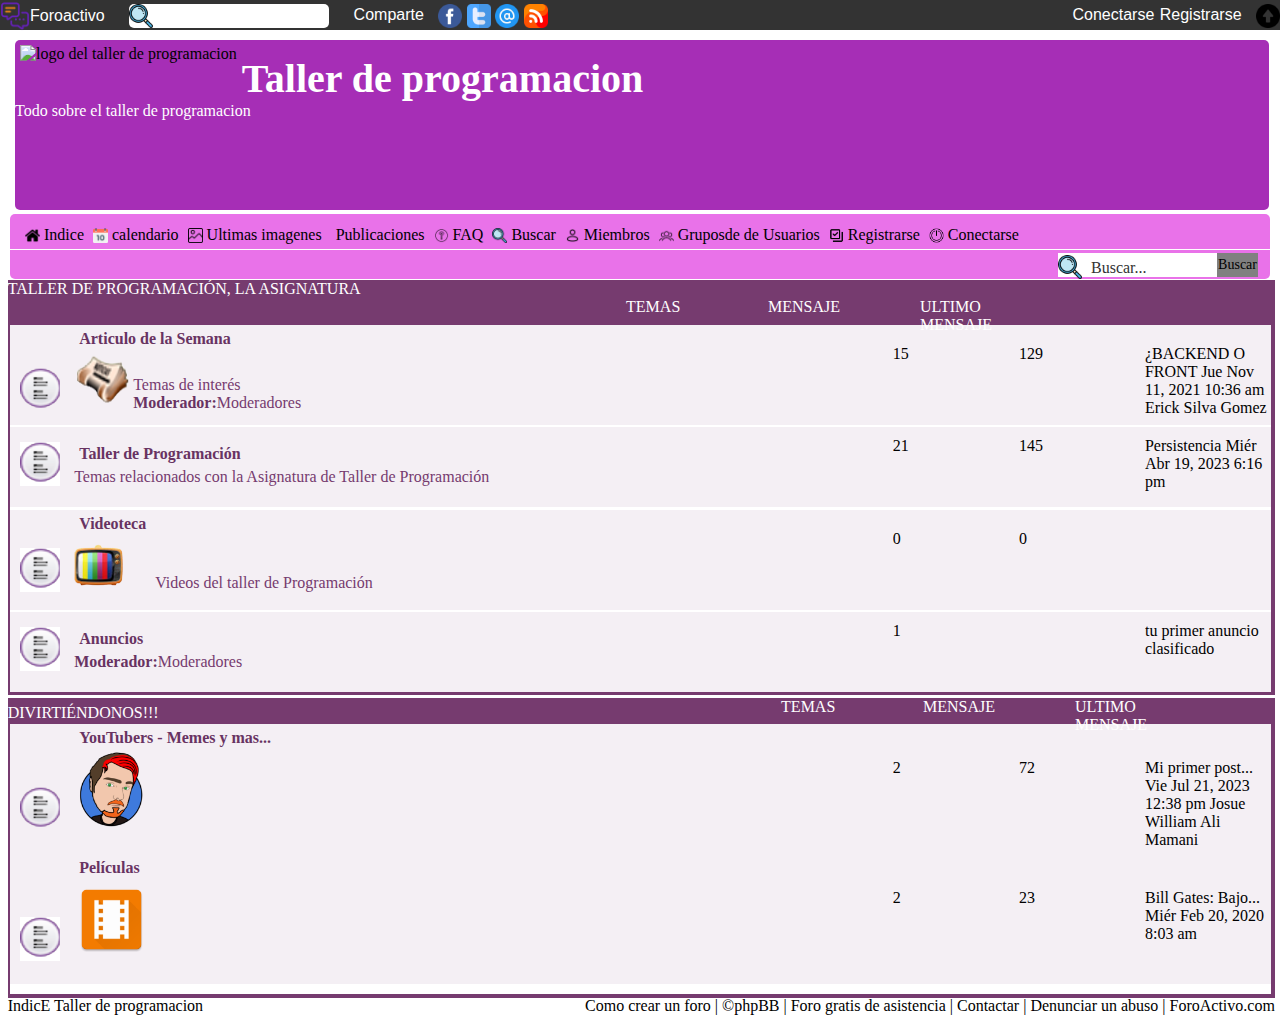
==== commit db8bffd5: "Merge branch 'Segales' of https://github.com/GabrielCam123/Proyecto_grupal into Segales" ====
--- a/index.html
+++ b/index.html
@@ -86,7 +86,7 @@
                         <img src="./assets/button-text.png" id="img-btn-text-1">
                     </div>
                     <div class="text-titulo">
-                        <p id="titulo-tllr-prg">Articulo de la semana</p>
+                        <p id="titulo-tllr-prg">Articulo de la Semana</p>
                         <div class="img-libro"><img src="./assets/librito-p.png" id="librito"></div>
                         <div class="descrip-text">
                             <p1 id="desc-text-t">Temas de interés</p1>
@@ -135,53 +135,55 @@
                 <div class="temas-cuadro-4"><p id="cuadro-espacio">1</p></div>
             </div>
         </div>
-        <div class="taller-progra_practicando">
-            <div class="Titulo-block"><p id="titulo-taller_pro">TALLER DE PROGRAMACIÓN, PRACTICANDO</p></div>
+
+        <div class="taller-progra-S">
+            <div class="Titulo-block"><p id="titulo-taller">DIVIRTIÉNDONOS!!!</p></div>
         
             <div class="clasific">
-                <div class="tt-ultimos"><p id="titulo-taller_pro">ULTIMO MENSAJE</p></div>
-                <div class="tt-mensaje"><p id="titulo-taller_pro">MENSAJE</p></div>
-                <div class="tt-temas"><p id="titulo-taller_pro">TEMAS</p></div>
+                <div class="ttl-ultimos"><p id="titulo-taller">ULTIMO MENSAJE</p></div>
+                <div class="ttl-mensaje"><p id="titulo-taller">MENSAJE</p></div>
+                <div class="ttl-temas"><p id="titulo-taller">TEMAS</p></div>
+                
                 
             </div>
             
-            <div class="cuadro-op">
-                <div class="practicando">
-                    <div class="img-general">
-                        <img src="./assets/gibujogeneral.png" id="img-btn-general-1">
+            <div class="cuadro-ops-S">
+                <div class="articulo-2">
+                    <div class="img-text-1">
+                        <img src="./assets/button-text.png" id="img-btn-text-1">
                     </div>
                     <div class="text-titulo">
-                        <p id="titulo-tllr-prg">Practicando</p>
-                        <div class="img-practica"><img src="./assets/PRACTICANDO.png" id="practica"></div>
-                        
+                        <p id="titulo-tllr-prg">YouTubers - Memes y mas...</p>
+                        <div class="img-libro"><img src="./assets/persona.png" id="librito-2"></div>
+                        <div class="descrip-text">
+                            <p1 id="desc-text-t"></p1>
+                        </div>
+                         
                     </div>      
                 </div>
-                <div class="ultimo-cuadrox"><p id="cuadro-espacio1">¿Como hacer un bi...   Mier Ago 02, 2023 10:38 pm
-                    Jose__Rojas </p></div> 
-                <div class="mensaje-cuadrox"><p id="cuadro-espacio1">312</p></div>   
-                <div class="temas-cuadrox"><p id="cuadro-espacio1">16</p></div>
-                <div class="proyec">
-                    <div class="img-general">
-                        <img src="./assets/gibujogeneral.png" id="img-btn-general-2">
+                <div class="ultimo-cuadro-S"><p id="cuadro-espacio">Mi primer post...   Vie Jul 21, 2023 12:38 pm
+                    Josue William Ali Mamani </p></div> 
+                <div class="mensaje-cuadro-S"><p id="cuadro-espacio">72</p></div>   
+                <div class="temas-cuadro-S"><p id="cuadro-espacio">2</p></div>
+                <div class="articulo-2">
+                    <div class="img-text-2"><img src="./assets/button-text.png" id="img-btn-text-2"></div>
+                    <div class="text-titulo"><p id="titulo-tllr-prg">Películas</p>
+                        <div class="img-libro"><img src="./assets/video.png" id="librito-3"></div>
+                    
                     </div>
-                    <div class="text-titulo">
-                        <p id="titulo-tllr-prg">Proyecto</p>
-                        <div class="img-proyecc"><img src="./assets/proyectos.png" id="proyectito"></div>
-                        
-                    </div> 
                 </div>
-                <div class="ultimo-cuadro-2"><p id="cuadro-espacio1">PROYECTO CONFITE... Vie Jun 16, 2023   12:41 pm</p></div> 
-                <div class="mensaje-cuadro-2"><p id="cuadro-espacio1">246</p></div>   
-                <div class="temas-cuadro-2"><p id="cuadro-espacio1">24</p></div>
-             
+                <div class="ultimo-cuadro-S"><p id="cuadro-espacio">Bill Gates: Bajo... Miér Feb 20, 2020   8:03 am</p></div> 
+                <div class="mensaje-cuadro-S"><p id="cuadro-espacio">23</p></div>   
+                <div class="temas-cuadro-S"><p id="cuadro-espacio">2</p></div>
         </div>
+
         <footer>
             <div>
-                <span>Derechos Resevados © 2023</span>
+                <span>IndicE</span>
+                <span>  Taller de programacion </span>
             </div>
-            <div class="social-container">
-                <a href="Colocar el perfil de facebook url"><i class="icon icon-facebook icon-accebility"></i></a>
-                <a href="Colocar el perfil de youtube url"><i class="icon icon-youtube icon-accebility"></i></a>
+            <div>
+                <span>Como crear un foro | ©phpBB | Foro gratis de asistencia | Contactar | Denunciar un abuso | ForoActivo.com</span>
             </div>
         </footer>
     </contenedor>
--- a/style.css
+++ b/style.css
@@ -719,219 +719,67 @@
     justify-content: center;
   align-items: center;
 }
-/**/
-/*BEYMAR*/
-.taller-progra_practicando{
+
+/*Segales Sejas Andrew Eibar*/
+#librito-2{
+    width: 75px;
+    height: 75px;
+}
+.articulo-2{
+    display: inline-block;
+    width:70%;
+    height: 130px;
+    margin-top: 0%;
+    margin-left: 0%;
+    margin-right: 0%;
+    background-color: #F4EFF4;
+}
+.temas-cuadro-S{
+    float: right;
+    display: flex;
+    background-color: #F4EFF4;
+    width:10%;
+    height: 130px;
+    justify-content: center;
+  align-items: center;
+}
+.ultimo-cuadro-S{
+    float: right;
+    display: flex;
+    background-color: #F4EFF4;
+    width:10%;
+    height: 130px;
+    justify-content: center;
+  align-items: center;
+}
+
+.mensaje-cuadro-S{
+    float: right;
+    display: flex;
+    background-color: #F4EFF4;
+    width:10%;
+    height: 130px;
+    justify-content: center;
+  align-items: center;
+}
+#librito-3{
+    width: 75px;
+    height: 75px;
+}
+.cuadro-ops-S{
+    display: block;
+    width:99.5%;
+    height: 270px;
+    margin: 0.2%;
+    background-color: white;
+}
+.taller-progra-S{
     display: inline-block;
     width: 99%;
-    height: 415px;
+    height: 300px;
     margin-top: 0.1%;
     margin-left: 0.6%;
     margin-right: 0.6%;
     margin-block-end: 0.1%;
     background-color: #763B6F;
-    border-radius: 15px;
-
-}
-#titulo-taller_pro{
-    color: white;
-    float: right;
-    width:100%;
-    height: 10px;
-    position: relative;
-    left: 10px;
-    top: 10px;
-}
-
-.Titulo-block{
-    display: inline-block;
-}
-.clasific{
-    display: inline-block;
-    
-    width:80%;
-    height: 20px;
-}
-.temas-cuadrox{
-    float: right;
-    display: flex;
-    background-color: #F4EFF4;
-    width:10%;
-    height: 100px;
-    justify-content: center;
-  align-items: center;
-}
-.mensaje-cuadrox{
-    float: right;
-    display: flex;
-    background-color: #F4EFF4;
-    width:10%;
-    height: 100px;
-    justify-content: center;
-  align-items: center;
-}
-.ultimo-cuadrox{
-    float: right;
-    display: flex;
-    background-color: #F4EFF4;
-    width:10%;
-    height: 100px;
-    justify-content: center;
-    align-items: center;
-}
-
-#cuadro-espacio1{
-    
-    width:450px;
-    height: 60px;
-    position: relative;
-    right: 290px;
-    
-}
-.espacio{
-    display: inline-block;
-    width:50px;
-    height: 10px;
-    background-color: red;
-}
-.tt-temas{
-    float: right;
-    width:14%;
-    height: 100px;
-}
-.tt-mensaje{
-    float: right;
-    width:15%;
-    height: 100px;
-}
-.tt-ultimos{
-    float: right;
-    width: 15%;
-    height: 100px;
-}
-.cuadro-op{
-    display: block;
-    width:99.5%;
-    height: 350px;
-    margin: 0.2%;
-    background-color: white;
-}
-
-
-#titulo-tllr-prg{
-    margin: 5px;
-    color: #683362;
-    font-weight: bold;
-}
-
-.practicando{
-    display: inline-block;
-    width:70%;
-    height: 100px;
-    margin-top: 0%;
-    margin-left: 0%;
-    margin-right: 0%;
-    background-color: #F4EFF4;
-}
-.img-general{
-    display: inline-block;
-    margin-top: 10px;
-    margin-bottom: 30px;
-    margin-left: 10px;
-    margin-right: 10px;
-    position: relative;
-    left: 10px;
-    top: -50px;
-}
-#img-btn-general-1{
-    width: 40px;
-    height: 40px;
-   
-}
-.text-titulo{
-    display: inline-block;
-}
-.img-practica{
-    display: inline-block;
-}
-#practica{
-    width: 250px;
-    height: 150px;
-}
-.descrip-text{
-    display: inline-block;
-}
-#desc-text-t{
-    color: #763B6F;
-}
-#prrf-sup{
-    color: #683362;
-    font-weight: bold;
-}
-#prrf-sup-1{
-    color: #763B6F;
-}
-
-
-.proyec{
-    display: inline-block;
-    width:70%;
-    height: 80px;
-    margin-top: 0.2%;
-    margin-left: 0%;
-    margin-right: 0%;
-    background-color: #F4EFF4;
-}
-.img-general{
-    display: inline-block;
-    
-   
-    
-    margin-top: 15px;
-    margin-bottom: 30px;
-    margin-left: 10px;
-    margin-right: 10px;
-    background-color: white;
-}
-#img-btn-general-2{
-    width: 40px;
-    height: 40px;
-}
-.img-proyecc{
-    display: inline-block;
-}
-#proyectito{
-    width: 140px;
-    height: 110px;
-}
-.temas-cuadrox-2{
-    margin-top: 0.2%;
-    float: right;
-    display: flex;
-    background-color: #F4EFF4;
-    width:10%;
-    height: 80px;
-    justify-content: center;
-  align-items: center;
-}
-.mensaje-cuadrox-2{
-    margin-top: 0.2%;
-    float: right;
-    display: flex;
-    background-color: #F4EFF4;
-    width:10%;
-    height: 80px;
-    justify-content: center;
-  align-items: center;
-}
-.ultimo-cuadrox-2{
-    margin-top: 0.2%;
-    float: right;
-    display: flex;
-    background-color: #F4EFF4;
-    width:10%;
-    height: 80px;
-    justify-content: center;
-    align-items: center;
-    
 }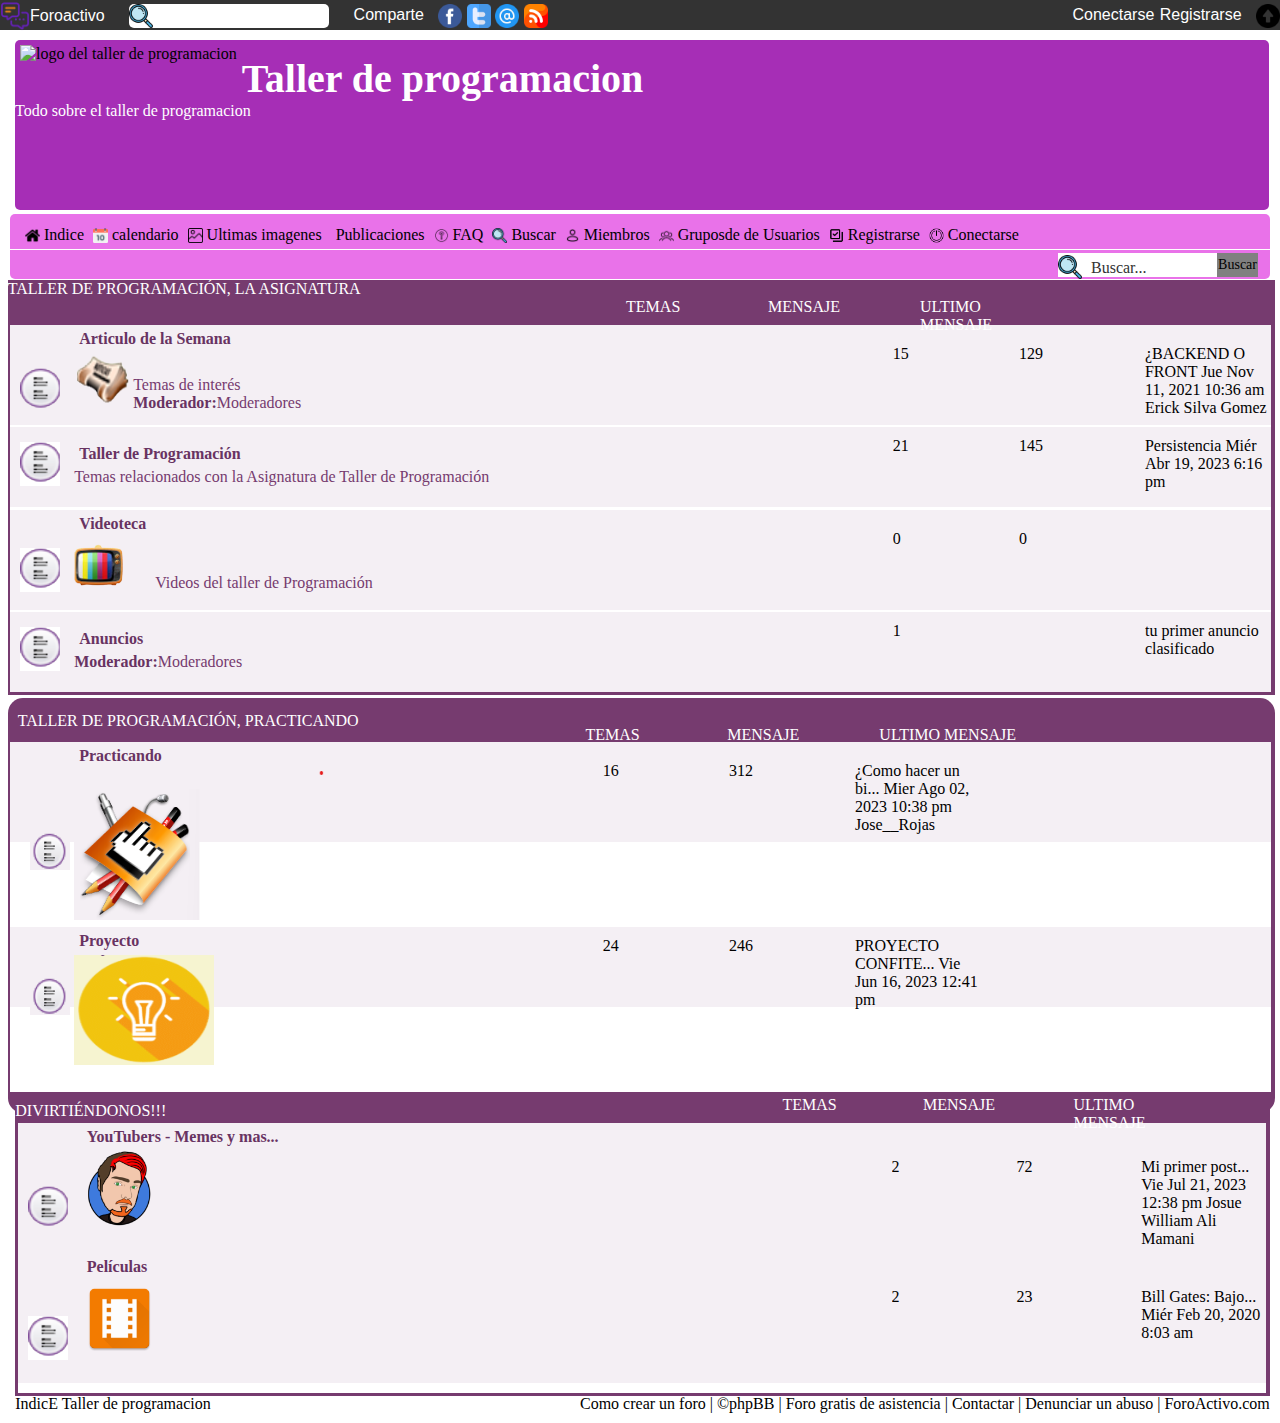
==== commit 2b6cd1c4: "Merge1" ====
--- a/index.html
+++ b/index.html
@@ -135,6 +135,46 @@
                 <div class="temas-cuadro-4"><p id="cuadro-espacio">1</p></div>
             </div>
         </div>
+        <div class="taller-progra_practicando">
+            <div class="Titulo-block"><p id="titulo-taller_pro">TALLER DE PROGRAMACIÓN, PRACTICANDO</p></div>
+        
+            <div class="clasific">
+                <div class="tt-ultimos"><p id="titulo-taller_pro">ULTIMO MENSAJE</p></div>
+                <div class="tt-mensaje"><p id="titulo-taller_pro">MENSAJE</p></div>
+                <div class="tt-temas"><p id="titulo-taller_pro">TEMAS</p></div>
+                
+            </div>
+            
+            <div class="cuadro-op">
+                <div class="practicando">
+                    <div class="img-general">
+                        <img src="./assets/gibujogeneral.png" id="img-btn-general-1">
+                    </div>
+                    <div class="text-titulo">
+                        <p id="titulo-tllr-prg">Practicando</p>
+                        <div class="img-practica"><img src="./assets/PRACTICANDO.png" id="practica"></div>
+                        
+                    </div>      
+                </div>
+                <div class="ultimo-cuadrox"><p id="cuadro-espacio1">¿Como hacer un bi...   Mier Ago 02, 2023 10:38 pm
+                    Jose__Rojas </p></div> 
+                <div class="mensaje-cuadrox"><p id="cuadro-espacio1">312</p></div>   
+                <div class="temas-cuadrox"><p id="cuadro-espacio1">16</p></div>
+                <div class="proyec">
+                    <div class="img-general">
+                        <img src="./assets/gibujogeneral.png" id="img-btn-general-2">
+                    </div>
+                    <div class="text-titulo">
+                        <p id="titulo-tllr-prg">Proyecto</p>
+                        <div class="img-proyecc"><img src="./assets/proyectos.png" id="proyectito"></div>
+                        
+                    </div> 
+                </div>
+                <div class="ultimo-cuadro-2"><p id="cuadro-espacio1">PROYECTO CONFITE... Vie Jun 16, 2023   12:41 pm</p></div> 
+                <div class="mensaje-cuadro-2"><p id="cuadro-espacio1">246</p></div>   
+                <div class="temas-cuadro-2"><p id="cuadro-espacio1">24</p></div>
+             
+        </div>
 
         <div class="taller-progra-S">
             <div class="Titulo-block"><p id="titulo-taller">DIVIRTIÉNDONOS!!!</p></div>
--- a/style.css
+++ b/style.css
@@ -719,6 +719,222 @@
     justify-content: center;
   align-items: center;
 }
+/**/
+/*BEYMAR*/
+.taller-progra_practicando{
+    display: inline-block;
+    width: 99%;
+    height: 415px;
+    margin-top: 0.1%;
+    margin-left: 0.6%;
+    margin-right: 0.6%;
+    margin-block-end: 0.1%;
+    background-color: #763B6F;
+    border-radius: 15px;
+
+}
+#titulo-taller_pro{
+    color: white;
+    float: right;
+    width:100%;
+    height: 10px;
+    position: relative;
+    left: 10px;
+    top: 10px;
+}
+
+.Titulo-block{
+    display: inline-block;
+}
+.clasific{
+    display: inline-block;
+    
+    width:80%;
+    height: 20px;
+}
+.temas-cuadrox{
+    float: right;
+    display: flex;
+    background-color: #F4EFF4;
+    width:10%;
+    height: 100px;
+    justify-content: center;
+  align-items: center;
+}
+.mensaje-cuadrox{
+    float: right;
+    display: flex;
+    background-color: #F4EFF4;
+    width:10%;
+    height: 100px;
+    justify-content: center;
+  align-items: center;
+}
+.ultimo-cuadrox{
+    float: right;
+    display: flex;
+    background-color: #F4EFF4;
+    width:10%;
+    height: 100px;
+    justify-content: center;
+    align-items: center;
+}
+
+#cuadro-espacio1{
+    
+    width:450px;
+    height: 60px;
+    position: relative;
+    right: 290px;
+    
+}
+.espacio{
+    display: inline-block;
+    width:50px;
+    height: 10px;
+    background-color: red;
+}
+.tt-temas{
+    float: right;
+    width:14%;
+    height: 100px;
+}
+.tt-mensaje{
+    float: right;
+    width:15%;
+    height: 100px;
+}
+.tt-ultimos{
+    float: right;
+    width: 15%;
+    height: 100px;
+}
+.cuadro-op{
+    display: block;
+    width:99.5%;
+    height: 350px;
+    margin: 0.2%;
+    background-color: white;
+}
+
+
+#titulo-tllr-prg{
+    margin: 5px;
+    color: #683362;
+    font-weight: bold;
+}
+
+.practicando{
+    display: inline-block;
+    width:70%;
+    height: 100px;
+    margin-top: 0%;
+    margin-left: 0%;
+    margin-right: 0%;
+    background-color: #F4EFF4;
+}
+.img-general{
+    display: inline-block;
+    margin-top: 10px;
+    margin-bottom: 30px;
+    margin-left: 10px;
+    margin-right: 10px;
+    position: relative;
+    left: 10px;
+    top: -50px;
+}
+#img-btn-general-1{
+    width: 40px;
+    height: 40px;
+   
+}
+.text-titulo{
+    display: inline-block;
+}
+.img-practica{
+    display: inline-block;
+}
+#practica{
+    width: 250px;
+    height: 150px;
+}
+.descrip-text{
+    display: inline-block;
+}
+#desc-text-t{
+    color: #763B6F;
+}
+#prrf-sup{
+    color: #683362;
+    font-weight: bold;
+}
+#prrf-sup-1{
+    color: #763B6F;
+}
+
+
+.proyec{
+    display: inline-block;
+    width:70%;
+    height: 80px;
+    margin-top: 0.2%;
+    margin-left: 0%;
+    margin-right: 0%;
+    background-color: #F4EFF4;
+}
+.img-general{
+    display: inline-block;
+    
+   
+    
+    margin-top: 15px;
+    margin-bottom: 30px;
+    margin-left: 10px;
+    margin-right: 10px;
+    background-color: white;
+}
+#img-btn-general-2{
+    width: 40px;
+    height: 40px;
+}
+.img-proyecc{
+    display: inline-block;
+}
+#proyectito{
+    width: 140px;
+    height: 110px;
+}
+.temas-cuadrox-2{
+    margin-top: 0.2%;
+    float: right;
+    display: flex;
+    background-color: #F4EFF4;
+    width:10%;
+    height: 80px;
+    justify-content: center;
+  align-items: center;
+}
+.mensaje-cuadrox-2{
+    margin-top: 0.2%;
+    float: right;
+    display: flex;
+    background-color: #F4EFF4;
+    width:10%;
+    height: 80px;
+    justify-content: center;
+  align-items: center;
+}
+.ultimo-cuadrox-2{
+    margin-top: 0.2%;
+    float: right;
+    display: flex;
+    background-color: #F4EFF4;
+    width:10%;
+    height: 80px;
+    justify-content: center;
+    align-items: center;
+    
+}
 
 /*Segales Sejas Andrew Eibar*/
 #librito-2{
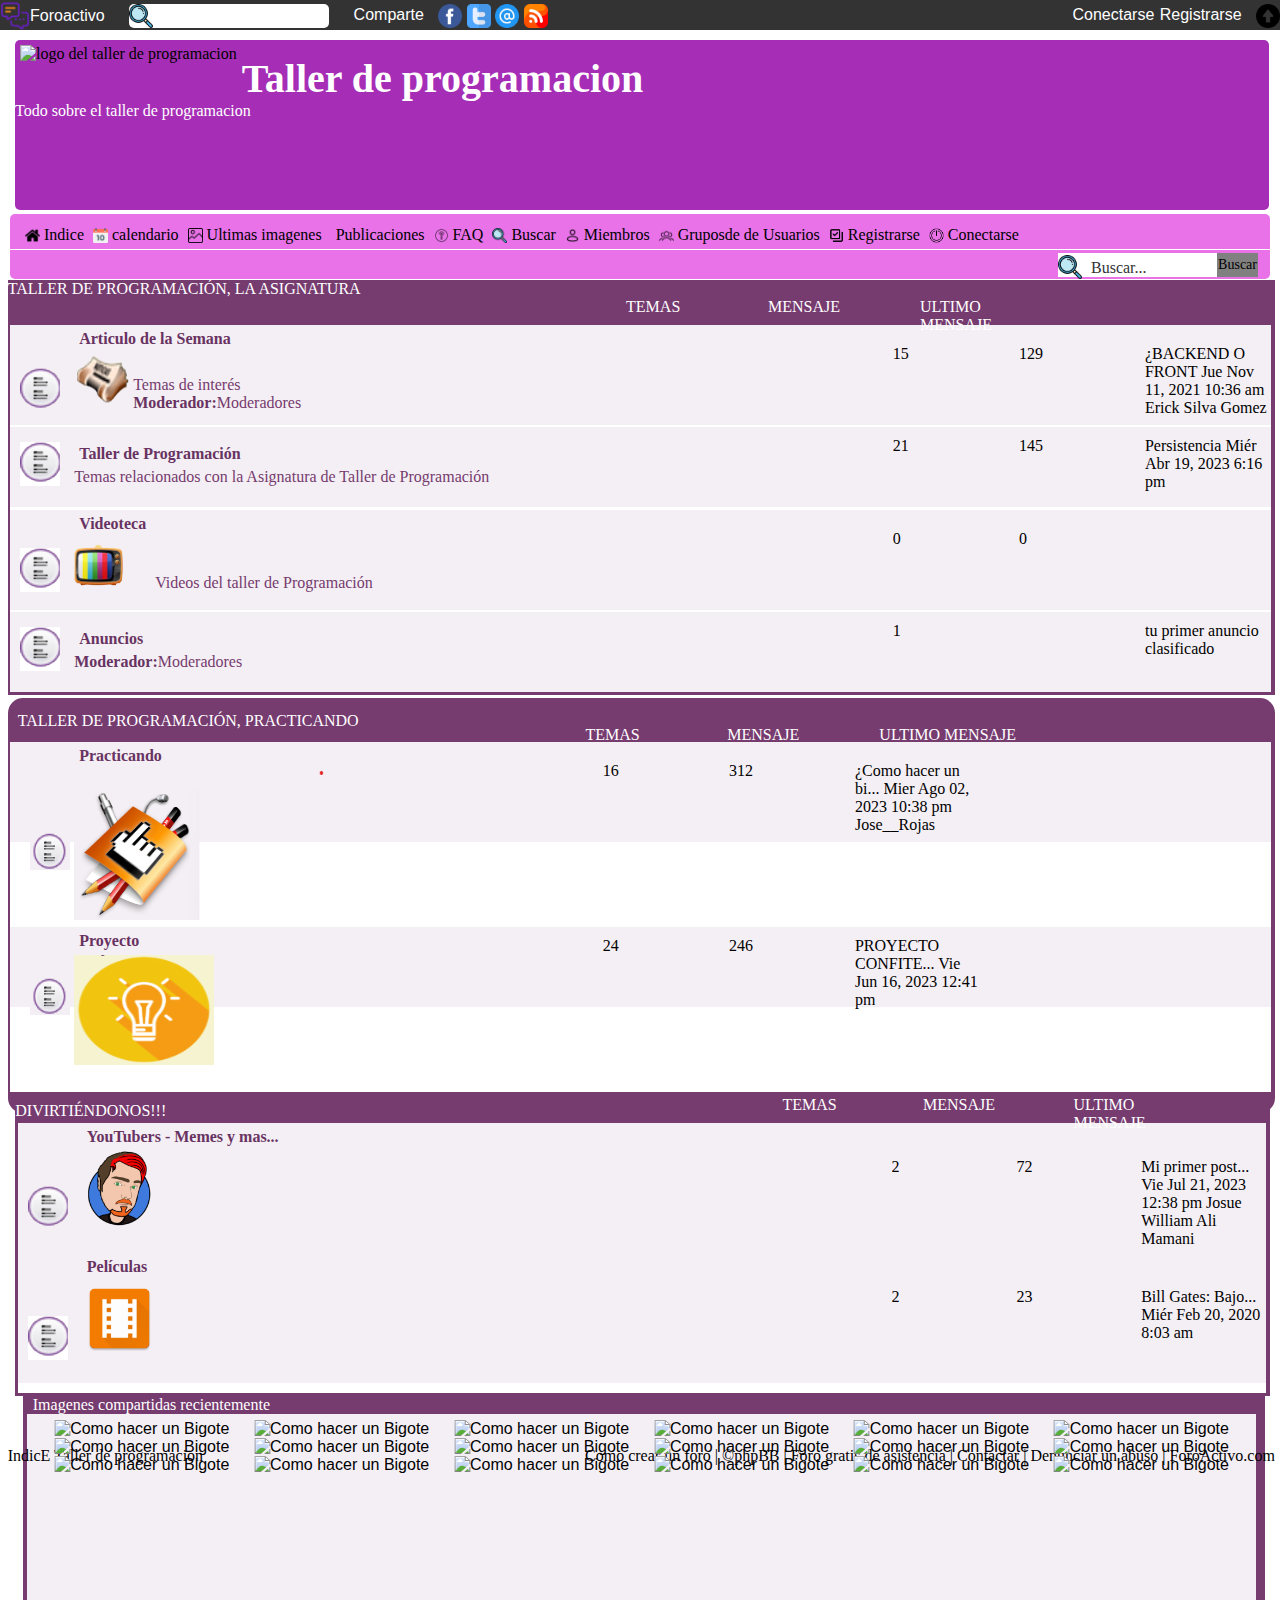
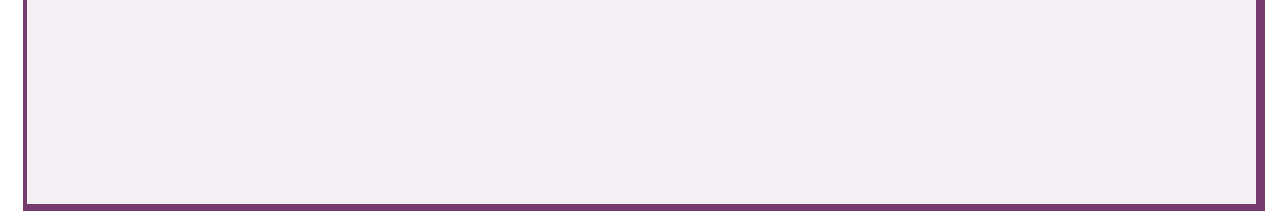
==== commit 475f3352: "Merge2" ====
--- a/index.html
+++ b/index.html
@@ -4,6 +4,7 @@
     <meta charset="UTF-8">
     <meta name="viewport" content="width=device-width, initial-scale=1.0">
     <link rel="stylesheet" href="./style.css">
+    <link rel="icon" href="assets/58534.png">
     <title>Taller de programacion</title>
 </head>
 <body style="margin-top: 30px;">
@@ -217,6 +218,85 @@
                 <div class="temas-cuadro-S"><p id="cuadro-espacio">2</p></div>
         </div>
 
+        
+        <div class="imgs">
+            <div class="title">
+                <p id="title-imgs">Imagenes compartidas recientemente</p>
+            </div>
+            <div class="img-container">
+                <div class="image_column">
+                    <div class="image_item">
+                        <img src="https://2img.net/280x/i.servimg.com/u/f61/20/51/31/27/captur11.png" loading="lazy" height="177" width="250" alt="Como hacer un Bigote">
+                    </div>
+                    <div class="image_item">
+                        <img src="https://2img.net/280x/i.servimg.com/u/f47/20/51/31/13/mostac12.png" loading="lazy" height="153" width="250" alt="Como hacer un Bigote">
+                    </div>
+                    <div class="image_item">
+                        <img src="https://2img.net/280x/i.servimg.com/u/f51/20/51/31/17/princi11.png" loading="lazy" height="154" width="250" alt="Como hacer un Bigote">
+                    </div>
+                </div>
+                <div class="image_column">
+                    <div class="image_item">
+                        <img src="https://2img.net/280x/i.servimg.com/u/f61/20/51/31/27/captur10.png" loading="lazy" height="177" width="250" alt="Como hacer un Bigote">
+                    </div>
+                    <div class="image_item">
+                        <img src="https://2img.net/280x/i.servimg.com/u/f90/20/48/22/73/bigote10.png" loading="lazy" height="153" width="250" alt="Como hacer un Bigote">
+                    </div>
+                    <div class="image_item">
+                        <img src="https://2img.net/280x/i.servimg.com/u/f47/20/51/31/13/bigote13.png" loading="lazy" height="154" width="250" alt="Como hacer un Bigote">
+                    </div>
+                </div>
+                <div class="image_column">
+                    <div class="image_item">
+                        <img src="https://2img.net/280x/i.servimg.com/u/f90/20/48/22/73/bigote12.png" loading="lazy" height="177" width="250" alt="Como hacer un Bigote">
+                        
+                    </div>
+                    <div class="image_item">
+                        <img src="https://2img.net/280x/i.servimg.com/u/f90/20/48/22/73/bigote11.png" loading="lazy" height="153" width="250" alt="Como hacer un Bigote">
+                    </div>
+                    <div class="image_item">
+                        <img src="https://2img.net/280x/i.servimg.com/u/f51/20/51/31/17/2_codi11.png" loading="lazy" height="154" width="250" alt="Como hacer un Bigote">
+                    </div>
+                </div>
+                <div class="image_column">
+                    <div class="image_item">
+                        <img src="https://2img.net/280x/i.servimg.com/u/f90/20/48/22/73/bigote12.png" loading="lazy" height="177" width="250" alt="Como hacer un Bigote">
+                        
+                    </div>
+                    <div class="image_item">
+                        <img src="https://2img.net/280x/i.servimg.com/u/f90/20/48/22/73/bigote11.png" loading="lazy" height="153" width="250" alt="Como hacer un Bigote">
+                    </div>
+                    <div class="image_item">
+                        <img src="https://2img.net/280x/i.servimg.com/u/f51/20/51/31/17/2_codi11.png" loading="lazy" height="154" width="250" alt="Como hacer un Bigote">
+                    </div>
+                </div>
+                <div class="image_column">
+                    <div class="image_item">
+                        <img src="https://2img.net/280x/i.servimg.com/u/f90/20/48/22/73/bigote12.png" loading="lazy" height="177" width="250" alt="Como hacer un Bigote">
+                        
+                    </div>
+                    <div class="image_item">
+                        <img src="https://2img.net/280x/i.servimg.com/u/f90/20/48/22/73/bigote11.png" loading="lazy" height="153" width="250" alt="Como hacer un Bigote">
+                    </div>
+                    <div class="image_item">
+                        <img src="https://2img.net/280x/i.servimg.com/u/f51/20/51/31/17/2_codi11.png" loading="lazy" height="154" width="250" alt="Como hacer un Bigote">
+                    </div>
+                </div>
+                <div class="image_column">
+                    <div class="image_item">
+                        <img src="https://2img.net/280x/i.servimg.com/u/f90/20/48/22/73/bigote12.png" loading="lazy" height="177" width="250" alt="Como hacer un Bigote">
+                        
+                    </div>
+                    <div class="image_item">
+                        <img src="https://2img.net/280x/i.servimg.com/u/f90/20/48/22/73/bigote11.png" loading="lazy" height="153" width="250" alt="Como hacer un Bigote">
+                    </div>
+                    <div class="image_item">
+                        <img src="https://2img.net/280x/i.servimg.com/u/f51/20/51/31/17/2_codi11.png" loading="lazy" height="154" width="250" alt="Como hacer un Bigote">
+                    </div>
+                </div>
+            </div>
+        </div>
+    </div>
         <footer>
             <div>
                 <span>IndicE</span>
--- a/style.css
+++ b/style.css
@@ -717,7 +717,58 @@
     width:10%;
     height: 80px;
     justify-content: center;
-  align-items: center;
+    align-items: center;
+}
+/*vega*/
+.imgs{
+    display: inline-block;
+    width: 99%;
+    height: 415px;
+    margin-top: 0.1%;
+    margin-left: 0.6%;
+    margin-right: 0.6%;
+    margin-block-end: 0.1%;
+    background-color: #763B6F;
+}
+.img-container{
+    margin-left: 4px;
+    display: flex;
+    flex-direction: row;
+    flex-wrap: nowrap;
+    justify-content: space-around;
+    height: 390px;
+    width: 99%;
+    padding: 15px;
+    overflow: hidden auto;
+    font-family: Arial,Helvetica,sans-serif;
+    background-color: #F4EFF4;
+}
+.img-container .img-column{
+    float: left;
+    margin: 10px;
+}
+.img-container .img-item{
+    position: relative;
+    width: var(--image-item-width);
+    height: fit-content;
+    padding: 0;
+    opacity: 1;
+    margin: 0 0 15px;
+    box-sizing: border-box;
+    overflow: hidden;
+}
+.img-container img{
+    position: relative;
+    height: auto;
+    width: inherit;
+    top: 50%;
+    left: 50%;
+    transform: translate(-50%,-50%);
+    transition: transform .4s;
+}
+.title{
+    margin-left: 10px;
+    color: white;
 }
 /**/
 /*BEYMAR*/
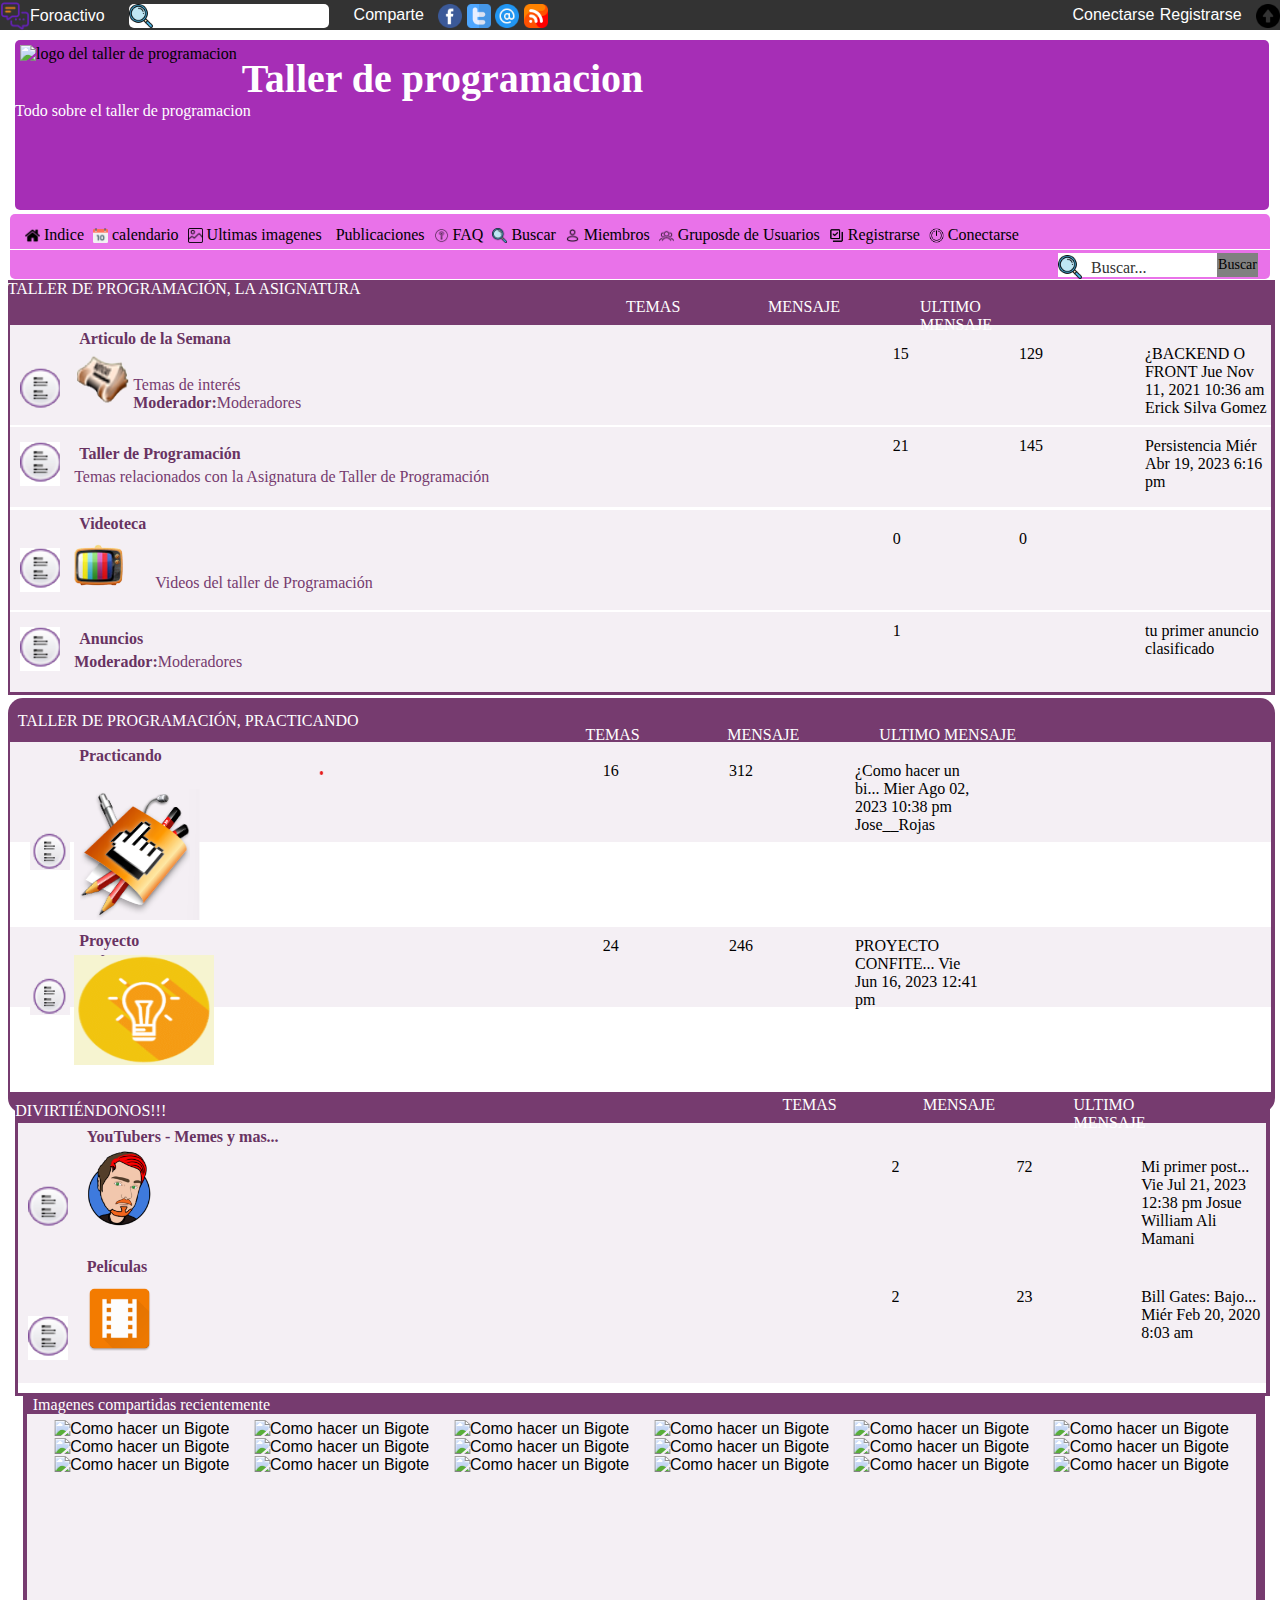
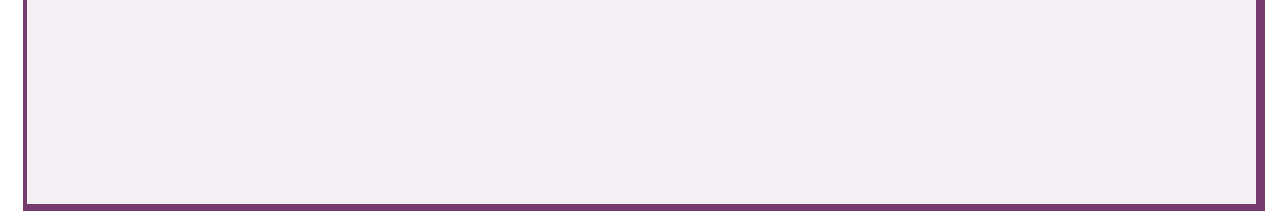
==== commit c104cb45: "casi acabado" ====
--- a/index.html
+++ b/index.html
@@ -298,13 +298,7 @@
         </div>
     </div>
         <footer>
-            <div>
-                <span>IndicE</span>
-                <span>  Taller de programacion </span>
-            </div>
-            <div>
-                <span>Como crear un foro | ©phpBB | Foro gratis de asistencia | Contactar | Denunciar un abuso | ForoActivo.com</span>
-            </div>
+
         </footer>
     </contenedor>
 </body>
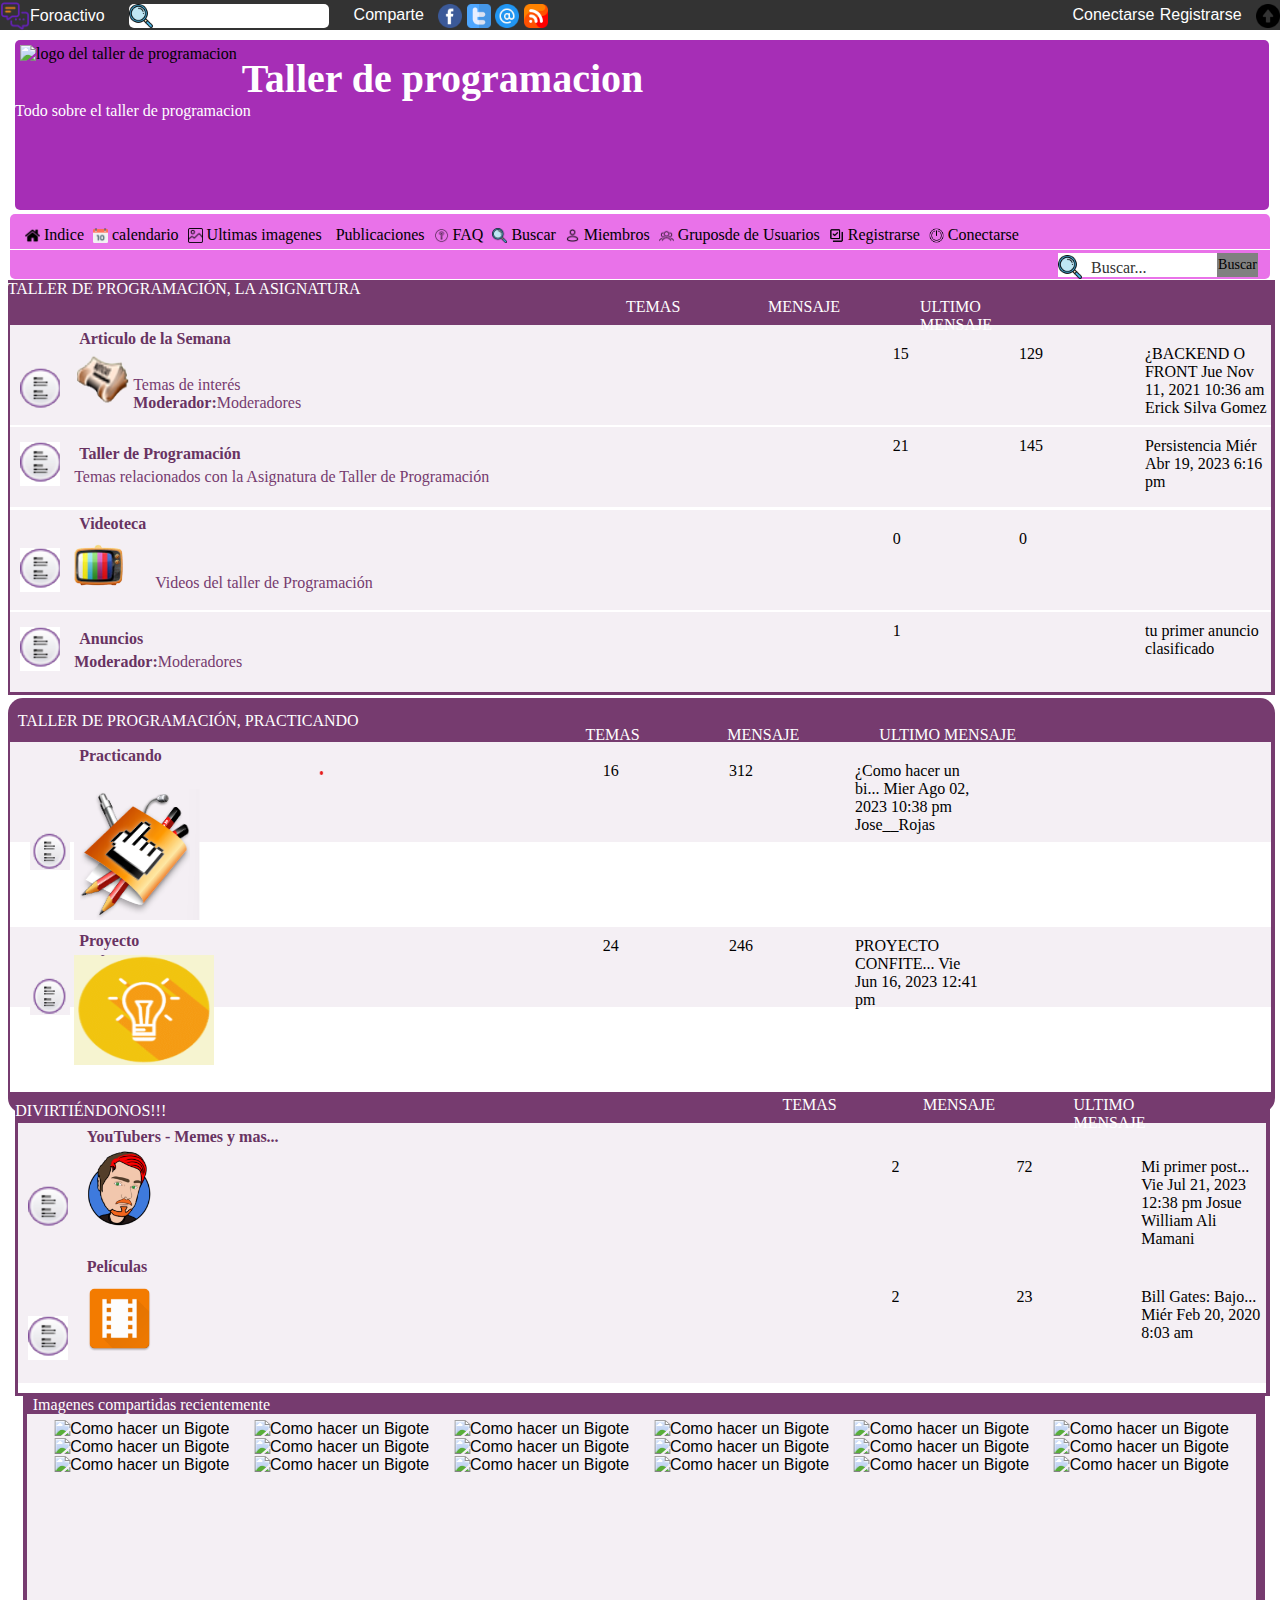
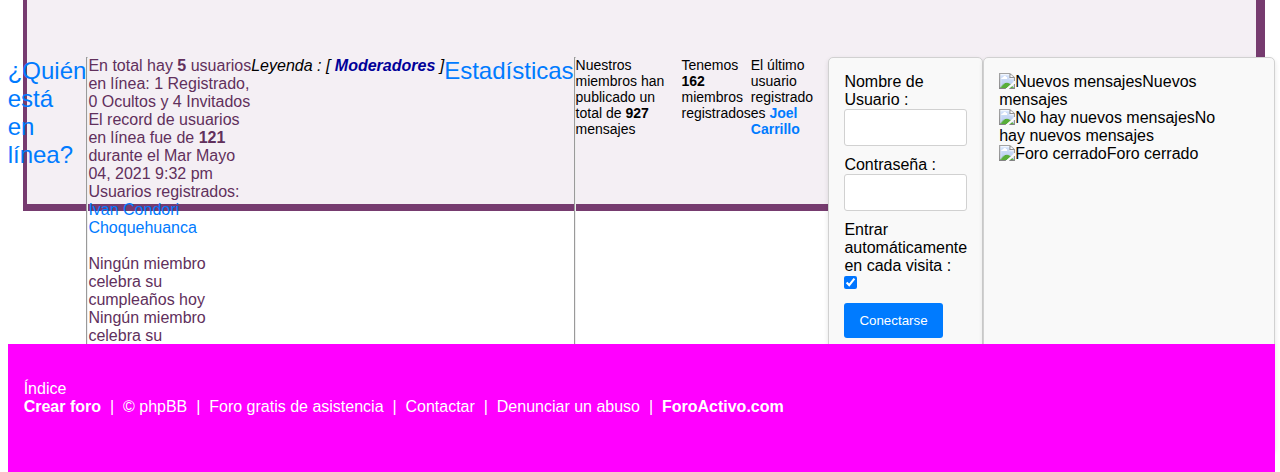
==== commit 2aaadad2: "Proyecto completado" ====
--- a/index.html
+++ b/index.html
@@ -298,7 +298,88 @@
         </div>
     </div>
         <footer>
-
+            <div class="h3">
+                <a href="/viewonline" rel="nofollow">¿Quién está en línea?</a>
+            </div>
+            <hr>
+            <div class="cuadro-inf">
+                <p id="parrf">
+                    En total hay <strong>5</strong> usuarios en línea: 1 Registrado, 0 Ocultos y 4 Invitados 
+                    <br>El record de usuarios en línea fue de <strong>121</strong> durante el Mar Mayo 04, 2021 9:32 pm
+                    <br>Usuarios registrados: <a href="/u146">Ivan Condori Choquehuanca</a>
+                    <br><br>Ningún miembro celebra su cumpleaños hoy
+                    <br>Ningún miembro celebra su cumpleaños en los 7 próximos días
+                </p>
+            </div>
+            <p><em>Leyenda&nbsp;:&nbsp;[&nbsp;<b><a style="color: #000099" class="gensmall" href="/g2-moderadores" title="Grupo abierto - Miembros del Grupo : 2">Moderadores</a></b>&nbsp;]</em></p>
+            
+            <!-- Sección de Estadísticas -->
+            <div class="h3">
+                <a href="/statistics" rel="nofollow">Estadísticas</a>
+            </div>
+            <hr>
+            <p class="page-bottom">Nuestros miembros han publicado un total de <strong>927</strong> mensajes</p>
+            <p class="page-bottom">Tenemos <strong>162</strong> miembros registrados</p>
+            <p class="page-bottom">El último usuario registrado es <strong><a href="/u162">Joel Carrillo</a></strong></p>
+            
+            <!-- Sección de Inicio de sesión -->
+            <div class="panel">
+                <div class="inner">
+                    <form action="/login" method="post" name="form_login">
+                        <div class="user_login_form center">
+                            <label>Nombre de Usuario : <input class="post" type="text" size="10" name="username"></label>
+                            <label>Contraseña : <input class="post" type="password" size="10" name="password"></label>
+                            <label>Entrar automáticamente en cada visita : 
+                                <input class="radio" type="checkbox" name="autologin" checked="checked">
+                            </label>
+                            <input class="mainoption button1" type="submit" name="login" value="Conectarse">
+                        </div>
+                    </form>
+                </div>
+            </div>
+            
+            <!-- Sección de Leyendas de imágenes -->
+            <ul id="picture_legend">
+                <li><img src="https://2img.net/i/fa/prosilver/forum_unread.gif" alt="Nuevos mensajes">Nuevos mensajes</li>
+                <li><img src="https://2img.net/i/fa/prosilver_magenta/forum_read.gif" alt="No hay nuevos mensajes">No hay nuevos mensajes</li>
+                <li><img src="https://2img.net/i/fa/prosilver_magenta/forum_read_locked.gif" alt="Foro cerrado">Foro cerrado</li>
+            </ul>
+            
+            <div id="page-footer">
+                <div class="navbar">
+                    <div class="inner">
+                        <span class="corners-top"><span></span></span>
+                        
+                        <div class="special-footer-links">
+                            <ul class="linklist clearfix">
+                                <li class="footer-home">
+                                    <a class="icon-home" href="/" accesskey="h">Índice</a>
+                                </li>
+                                <li class="rightside">
+                                    <strong>
+                                        <a href="https://www.foroactivo.com/" target="_blank">Crear foro</a>
+                                    </strong>
+                                    &nbsp;|&nbsp;
+                                    <span class="gensmall">©</span>
+                                    <a href="https://www.foroactivo.com/phpbb" target="_blank">phpBB</a>
+                                    &nbsp;|&nbsp;
+                                    <a name="bottom" href="https://asistencia.foroactivo.com/" target="_blank">Foro gratis de asistencia</a>
+                                    &nbsp;|&nbsp;
+                                    <a name="bottom" href="/contact" rel="nofollow">Contactar</a>
+                                    &nbsp;|&nbsp;
+                                    <a href="/abuse?page=%2F&amp;report=1" rel="nofollow">Denunciar un abuso</a>
+                                    &nbsp;|&nbsp;
+                                    <strong>
+                                        <a href="https://www.foroactivo.com" target="_blank">ForoActivo.com</a>
+                                    </strong>
+                                </li>
+                            </ul>
+                        </div>
+            
+                        <span class="corners-bottom"><span></span></span>
+                    </div>
+                </div>
+            </div>
         </footer>
     </contenedor>
 </body>
--- a/style.css
+++ b/style.css
@@ -1049,4 +1049,130 @@
     margin-right: 0.6%;
     margin-block-end: 0.1%;
     background-color: #763B6F;
-}+}
+footer{
+    position: relative;
+    font-family: 'Arial', sans-serif;
+    height: 100%; /* Esto es para el sticky footer */
+    margin: 0;
+    margin-top: 210px;
+}
+ footer a{
+    text-decoration: none;
+    color: #007BFF;
+    transition: color 0.3s ease;
+ }
+
+ footer a.hover{
+    color: #0056b3;
+ }
+.h3 {
+    font-size: 1.5em;
+    margin-bottom: 20px;
+    border-bottom: 2px solid black; /* Línea debajo del texto */
+}
+.page-bottom {
+    margin-bottom: 15px;
+    font-size: 14px; /* Disminución correlativa */
+}
+.panel, #picture_legend, .navbar {
+    border: 1px solid #d1d1d1;
+    padding: 15px;
+    border-radius: 5px;
+    margin-bottom: 20px;
+    background-color: #f9f9f9;
+    box-shadow: 0 2px 5px rgba(0, 0, 0, 0.1);
+}
+
+.highlighted-link {
+    background-color: #763B6F;
+    color: #fff;
+    padding: 5px 10px;
+    border-radius: 5px;
+    transition: background-color 0.3s;
+}
+.highlighted-link:hover {
+    background-color: #61305C;
+}
+
+/* Interacción para el formulario de inicio de sesión */
+.user_login_form label {
+    display: block;
+    margin-bottom: 10px;
+}
+
+.user_login_form input.post {
+    padding: 10px;
+    border: 1px solid #d1d1d1;
+    border-radius: 3px;
+    width: 100%;
+}
+
+.user_login_form input.mainoption.button1 {
+    background-color: #007BFF;
+    color: #ffffff;
+    border: none;
+    padding: 10px 15px;
+    border-radius: 3px;
+    cursor: pointer;
+    transition: background-color 0.3s ease;
+}
+.user_login_form input.mainoption.button1:hover {
+    background-color: #0056b3;
+}
+
+/* Estilos para la leyenda de imágenes */
+#picture_legend li {
+    display: inline-block;
+    margin-right: 20px;
+    list-style-type: none;
+}
+
+/* Estilos para el footer */
+#page-footer {
+    position: absolute;
+    bottom: 0;
+    width: 100%;
+    padding: 20px 0;
+    background-color: fuchsia;
+    color: #ffffff;
+}
+
+#page-footer .navbar {
+    border-color: transparent;
+    background-color: transparent;
+    box-shadow: none;
+}
+
+#page-footer .linklist {
+    padding-left: 0;
+}
+
+#page-footer .linklist li {
+    list-style-type: none;
+}
+
+#page-footer .linklist a {
+    color: #ffffff;
+    transition: color 0.3s ease;
+}
+
+#page-footer .linklist a:hover {
+    color: #dddddd;
+}
+
+.cuadro-inf {
+    display:block;  
+    color: #61305C;
+    font-size: 10px; /* Disminución correlativa */
+}
+
+#parrf {
+    color: #61305C;
+    font-size: 16px;
+}
+
+.footer-section {
+    padding: 20px 0;
+    border-bottom: 1px solid rgba(255, 255, 255, 0.1);
+}
